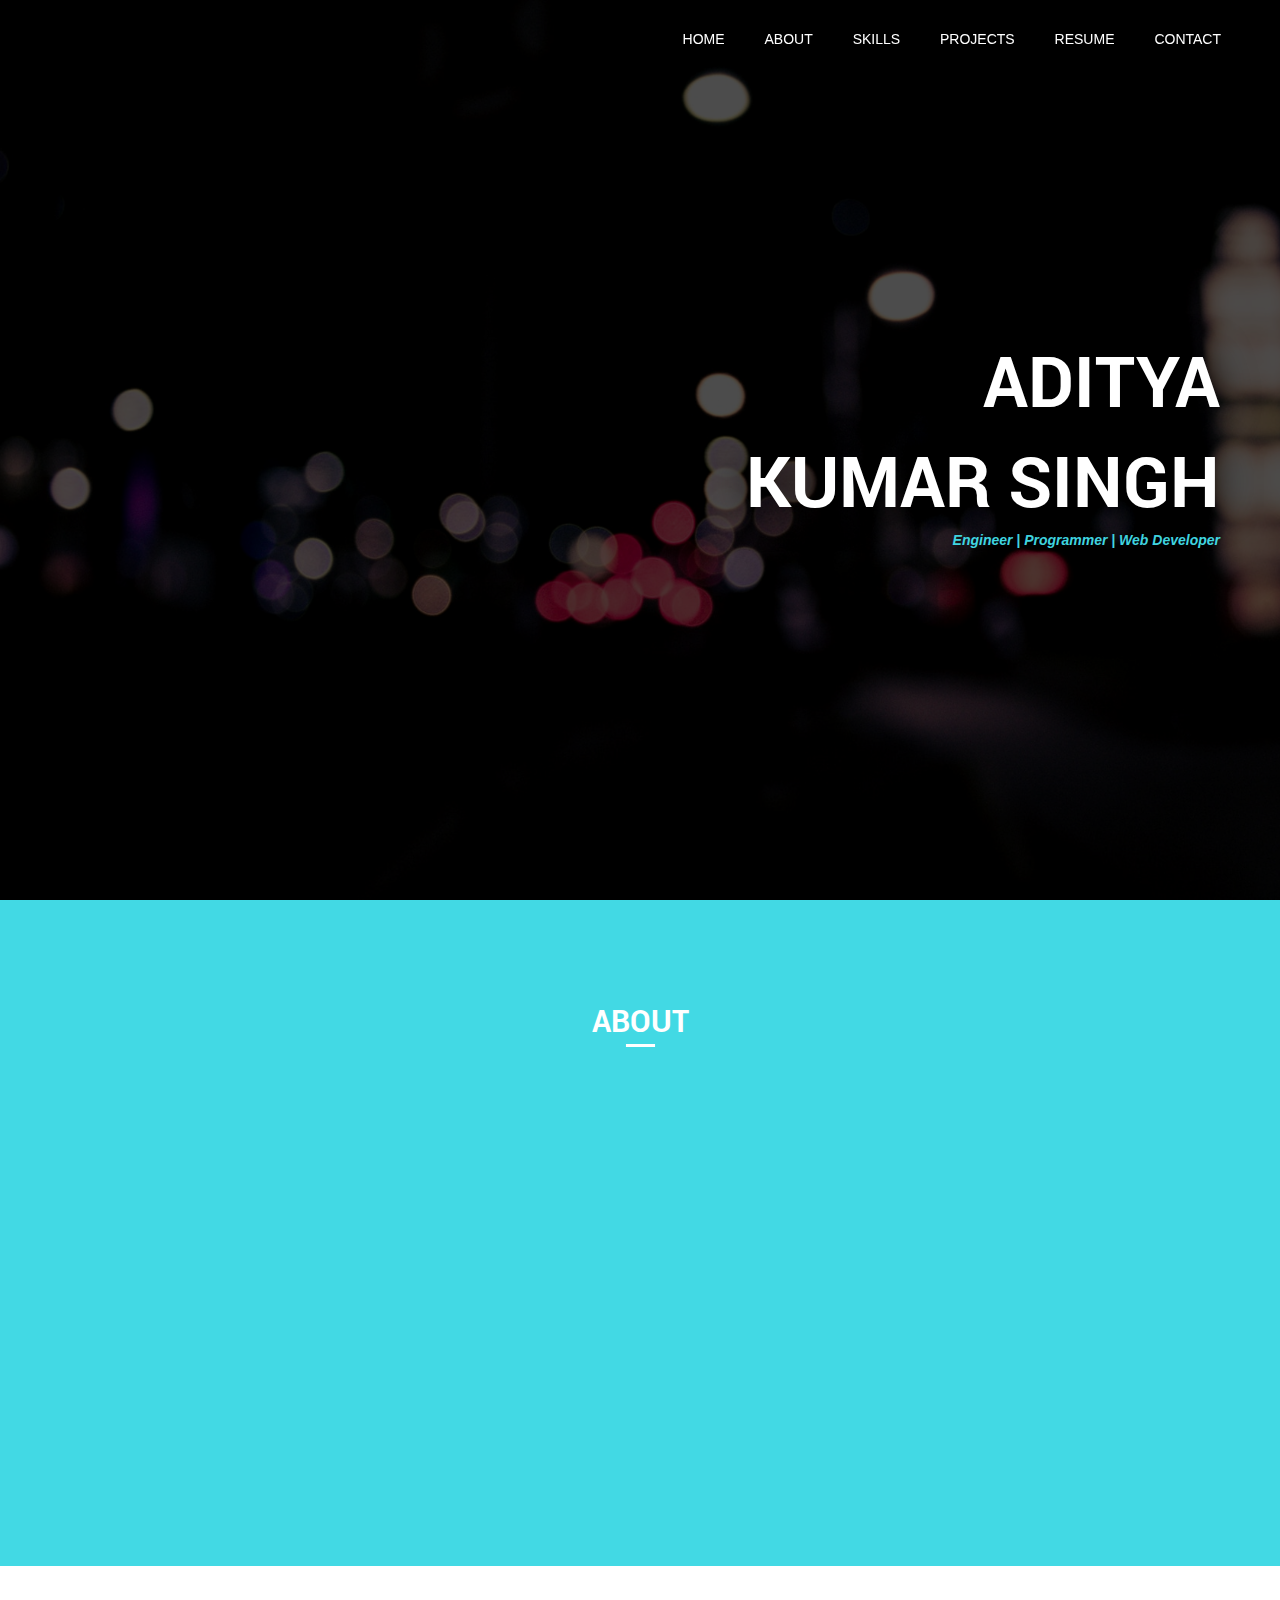
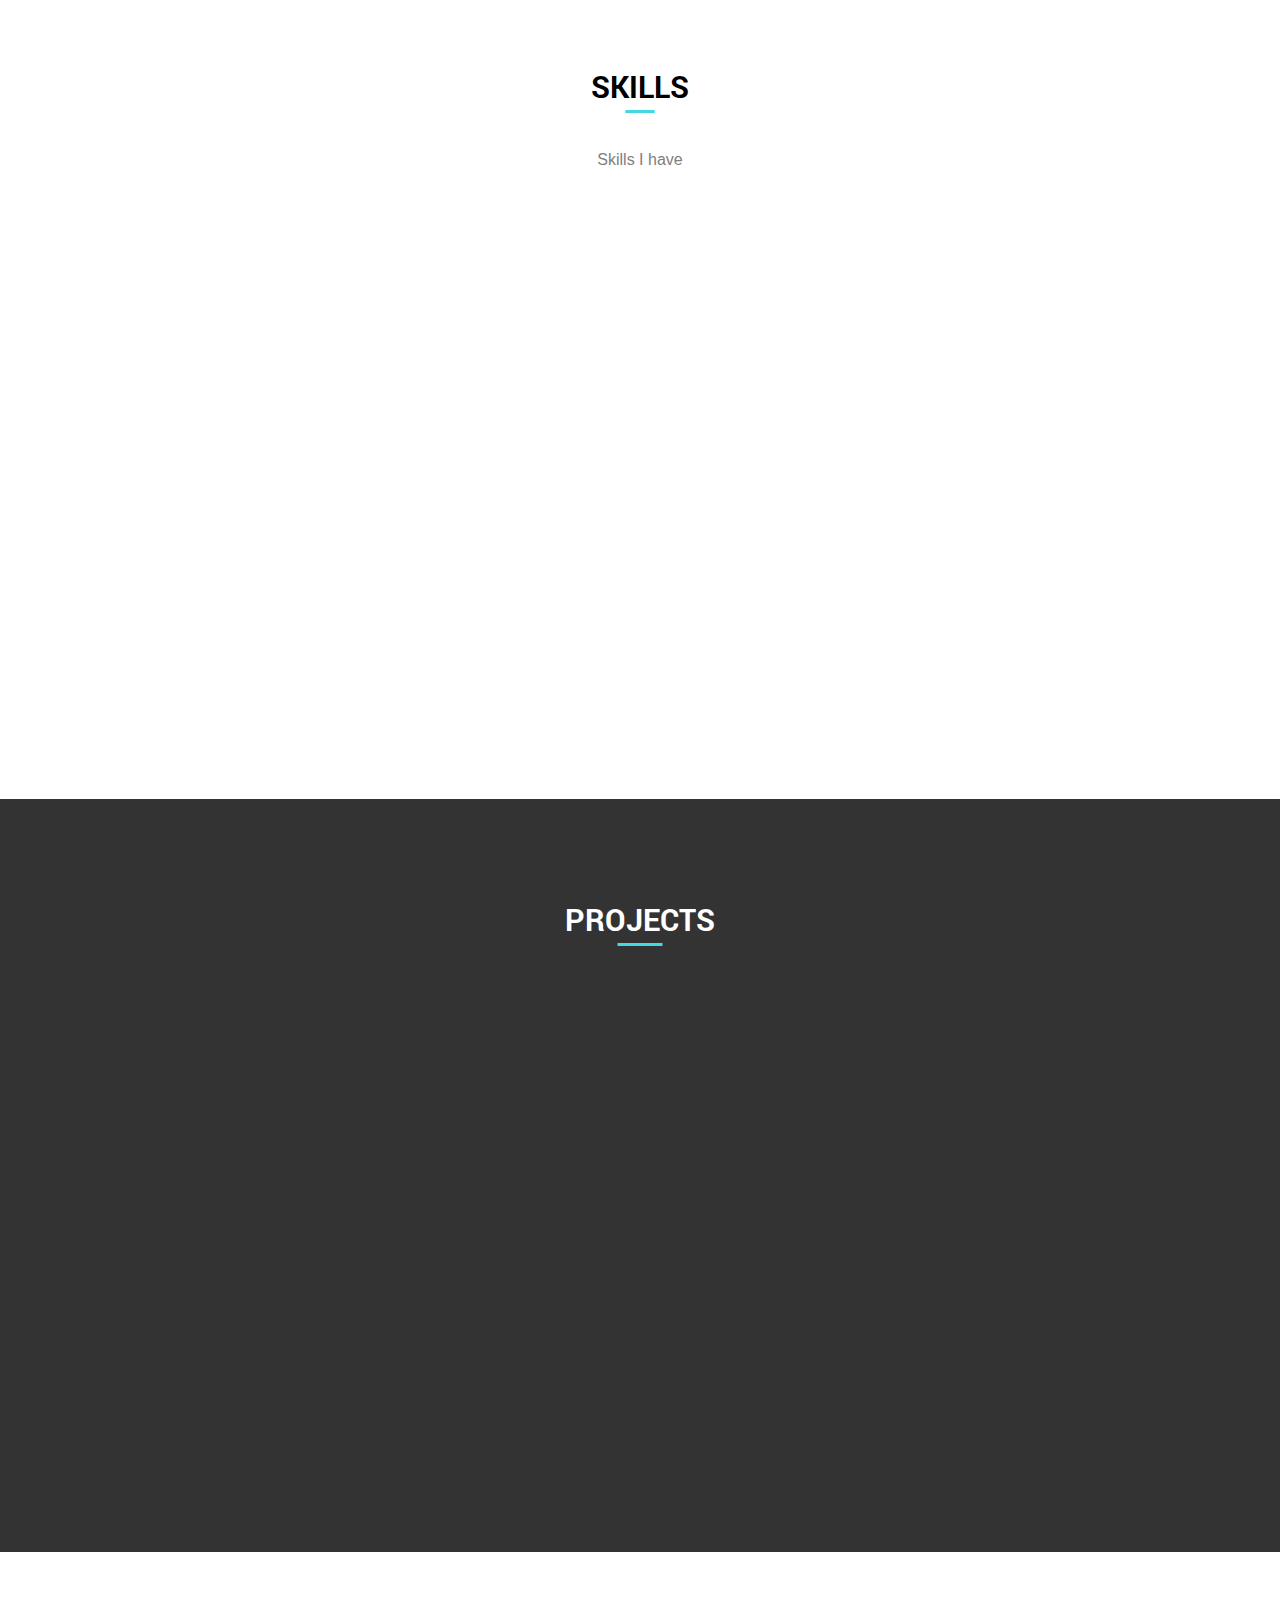
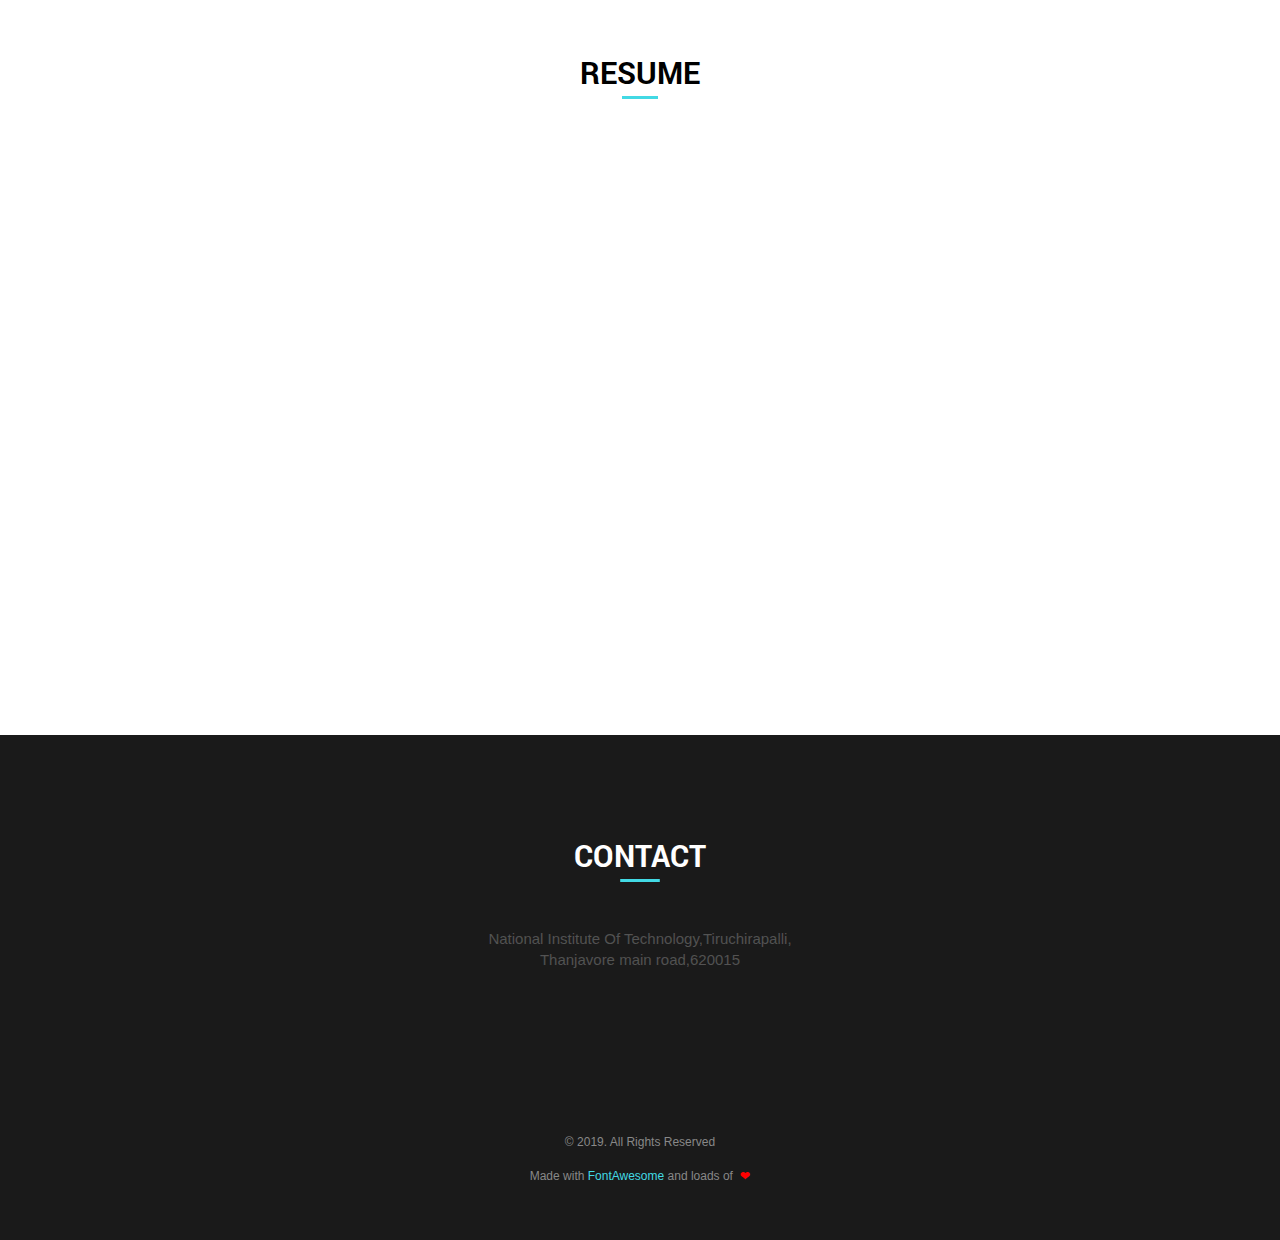
==== index.htm @ 8a70e279 "New rsume added, Year changed from 2nd to 3rd in about'" ====
<!DOCTYPE html>
<html>
<head>
    <meta charset="utf-8" />
    <meta http-equiv="X-UA-Compatible" content="IE=edge">
    <title>Aditya Kumar Singh</title>
    <link rel="icon" href="./resume.jpg">
    <meta name="viewport" content="width=device-width, initial-scale=1">
    <link rel="stylesheet" href="https://use.fontawesome.com/releases/v5.5.0/css/all.css" integrity="sha384-B4dIYHKNBt8Bc12p+WXckhzcICo0wtJAoU8YZTY5qE0Id1GSseTk6S+L3BlXeVIU" crossorigin="anonymous">
    <link rel="stylesheet" type="text/css" media="screen" href="main.css" />
    <link rel="stylesheet" href="https://maxcdn.bootstrapcdn.com/bootstrap/3.3.7/css/bootstrap.min.css">
    <script src="https://ajax.googleapis.com/ajax/libs/jquery/3.3.1/jquery.min.js"></script>
    <script src="https://maxcdn.bootstrapcdn.com/bootstrap/3.3.7/js/bootstrap.min.js"></script>
    <script src="main.js"></script>
</head>
<body data-spy="scroll" data-target=".navbar" data-offset="50" onload="wrap_loader();">
    <div class="pageloader" id="page_loader">
        <img src="./Preloader.gif" id="img_load">
        <svg width="100%" height="100%" xmlns="http://www.w3.org/2000/svg" xmlns:xlink="http://www.w3.org/1999/xlink">
            <circle cx="0" cy="0" r="1000" stroke="black" stroke-width="0" fill="white">
                   
            </circle>
        </svg>
    </div>
    <div class="main_container" id="main" style="visibility:none">
        <section class="sec_1 sec_com" id="home">
            <header class="header" id="header">
                <div class="header_cont">
                    <div class="header_part header_logo" id="main_logo" style="opacity:0;transition: all 0.5s ease">
                            <a href="./index.htm" style="color:#fff;text-decoration:none">Aditya Kumar Singh</a>
                    </div>
                    <div class="header_part header_menu_cont">
                      <nav class="navbar nav-bar-o">
                        <ul class="nav nav_bar">
                            <li><a href="#home" class="h_menu_list list_special">Home</a></li>
                            <li><a href="#about" class="h_menu_list">About</a></li>
                            <li><a href="#skills" class="h_menu_list">Skills</a></li>
                            <li><a href="#projects" class="h_menu_list">Projects</a></li>
                            <li><a href="#resume" class="h_menu_list">Resume</a></li>
                            <li><a href="#contact" class="h_menu_list">Contact</a></li>
                        </ul>
                      </nav>
                        <div class="h_menu_icon" id="menu_" onclick="show_sidebar();">
                            <div class="h_menu_bar"></div>
                            <div class="h_menu_bar"></div>
                            <div class="h_menu_bar"></div>
                        </div>
                    </div>
                    <div class="sidebar_cover" id="sdb_cvr" onclick="hide_side_bar();"></div>
                    <div class="sidebar" id="sidebar">
                            <div class="close_sidebar" onclick="hide_side_bar();">
                                <i class="fas fa-times"></i>
                            </div>
                            <div class="sidebar_cont">
                                    <div class="header_logo">Aditya Kumar Singh</div>
                                <nav class="navbar nav-bar-o">
                                    <ul class="nav nav_bar_side">
                                            <li><a href="#home" class="h_menu_list ">Home</a></li>
                                            <li><a href="#about" class="h_menu_list">About</a></li>
                                            <li><a href="#skills" class="h_menu_list">Skills</a></li>
                                            <li><a href="#projects" class="h_menu_list">Projects</a></li>
                                            <li><a href="#resume" class="h_menu_list">Resume</a></li>
                                            <li><a href="#contact" class="h_menu_list">Contact</a></li>
                                    </ul>
                                </nav>
                            </div>
                    </div>
                </div>
            </header>
            <div class="home_cont">
                <div class="intro_card_cont">
                    <div class="card_name">Aditya <br>Kumar Singh</div>
                    <div class="card_desc">Engineer  |  Programmer  |  Web Developer </div>
                </div>
            </div> 
        </section>

        <section class="sec_2 sec_com" id="about">
            <div class="sec_cover">
                <div class="sec_head">About</div>
                <div class="about_body" style="visibility: hidden;">
                    <p>
                        Currently in pre-final year of Electrical and Electronics Engineering department at <a target="_blank"class="spec_a" href="https://www.nitt.edu">National Institute of Technology, Tiruchirappalli</a>, Tamil Nadu, I'm a programmer with an interest in Web Development and Embedded Systems. I consider myself as a forever student who is eager to build his academic foundations and stay tuned with the latest technology. 
                    </p>
                    <p>I love solving coding problems,  attending competitions, working on projects that make life easier.  Apart from that, I love listening to music and watching movies. 
                    </p>
                    <p>I'm a core member of the Tronix division of <a class="spec_a" target="_blank" href="https://spider.nitt.edu">SPIDER R&D CLUB</a> of my college. I have worked with ATmega boards, Raspberry Pi, Beaglebone. And as far as web development is concerned I have worked on both frontend and backend web technologies, mostly with PHP. So yeah, that's it. 
                    </p>
                    <p>Check out my resume for more details...  
                    </p>
                </div>
            </div>
        </section>

        <section class="sec_3 sec_com" id="skills">
                <div class="sec_cover">
                    <div class="sec_head">Skills</div>
                    <div class="headdesc">Skills I have</div>
                    <div class="sk_img_cont">
                        <div class="row_">
                            <div class="column">
                                <img src="./html.png" title="HTML" style="width:100px;">
                            </div>
                            <div class="column">
                                <img src="./css.png" title="CSS" style="width:100px;">
                            </div>
                            <div class="column">
                                <img src="./javascript.jpg" title="JavaScript" style="width:100px;">
                            </div>
                            <div class="column">
                                <img src="./bootstrap.png" title="Bootstrap" style="width:180px;">
                            </div>
                            <div class="column">
                                    <img src="./php7.png" title="PHP" style="width:70px;">
                            </div>
                            <div class="column">
                                    <img src="./c++.jpg" title="C++" style="width:100px;">
                            </div>
                            <div class="column">
                                <img src="./jquery.png" title="J-Query" style="width:100px;">
                            </div>
                            <div class="column">
                                <img src="./mysql.png" title="My SQL" style="width:100px;">
                            </div>
                            <div class="column">
                                    <img src="./python.png" title="Python" style="width:200px;">
                            </div>
                            <div class="column">
                                    <img src="./embedded.png" title="Embedded C" style="width:100px;">
                            </div>
                            <div class="column">
                                <img src="./git.png" title="Embedded C" style="width:100px;">
                            </div>
                            <div class="column">
                                <img src="./latex.svg" title="LaTex" style="width:100px;">
                            </div>
                        </div>
                    </div>
                </div>
        </section>

        <section class="sec_4 sec_com" id="projects">
            <div class="pr_cover">
                <div class="sec_cover">
                    <div class="sec_head">Projects</div>
                    <br><br><br>
                    <div class="project_title_cont" style="visibility: hidden">
                        <div class="row_">
                            <div class="col">
                                <div class="project_wrapper">
                                    <div class="container_">
                                        <img src="./AntBOT.jpg" alt="Image not available" class="image">
                                        <div class="overlay">
                                            <div class="text">
                                                AntBOT<br>
                                                <a href="./projects.htm#AntBOT"><div class="proj_but">View More</div></a>
                                            </div>
                                        </div>
                                    </div>
                                </div>
                            </div>
                            <div class="col">
                                <div class="project_wrapper">
                                    <div class="container_">
                                        <img src="./Portable_Braille.jpg" alt="Image not available" class="image">
                                        <div class="overlay">
                                            <div class="text">
                                                Portable Braille
                                                <br>
                                                <a href="./projects.htm#PortableBraille"><div class="proj_but">View More</div></a>
                                            </div>
                                        </div>
                                    </div>
                                </div>
                            </div>
                            <div class="col">
                                <div class="project_wrapper">
                                    <div class="container_">
                                        <img src="./GestureControlledRemoteController.png" alt="Image not available" class="image">
                                        <div class="overlay">
                                            <div class="text">
                                                Gesture Controlled <br>Remote Controller
                                                <br>
                                                <a href="./projects.htm#GestureControlled"><div class="proj_but">View More</div></a>
                                            </div>
                                        </div>
                                    </div>
                                </div>
                            </div>
                            <div class="col">
                                <div class="project_wrapper">
                                    <div class="container_">
                                        <img src="./multi_proj.jpg" alt="Image not available" class="image">
                                        <div class="overlay">
                                            <div class="text">
                                                More Projects<br>
                                                <a href="./projects.htm"><div class="proj_but">View All</div></a>
                                            </div>
                                        </div>
                                    </div>
                                </div>
                            </div>
                        </div>
                    </div>
                </div>
            </div>
        </section>

        <section class="sec_5 sec_com" id="resume">
                <div class="sec_cover">
                    <div class="sec_head" id="resume_head">Resume</div>
                </div>
                <div class="rs_cont">
                    <div class="row_">
                        <div class="column_1">
                            <img src="./resume.jpg" style="width:400px;" id="resume_image">
                        </div>
                        <div class="column_1" >
                            <br>
                            <br><br><center>
                                <div class="download_res_cont" id="resume_content">
                                        “Choose a job you love, and you will never have to work a day in your life.”
                                        <br>
                                        <span style="float:right">-Confucius</span>
                                    <br><br><br>
                                    <a href="./Aditya_Kumar_Singh_Resume.pdf" download><button class="btn_">Download</button></a>
                                </div></center>
                        </div>
                    </div>
                </div>
        </section>

        <section class="sec_6 sec_com" id="contact">
                <div class="sec_cover">
                    <div class="sec_head">Contact</div>
                </div>
                <div class="contact_cover">
                    <div class="contact_desc">National Institute Of Technology,Tiruchirapalli,
                        <br>Thanjavore main road,620015
                    </div>
                    <br><br>
                    <div class="footer_social">
                        <a id="social_1" target="_blank" href="https://www.facebook.com/adityasingh300799" title="Facebook"><i class="fab fa-facebook-f"></i></a>
                        <a id="social_2" target="_blank" href="mailto:adityasingh3007gmail.com" title="Mail"><i class="fas fa-envelope"></i></a>
                        <a id="social_3" target="_blank" href="https://github.com/adityasingh3007" title="Github"><i class="fab fa-github"></i></a>
                        <a id="social_4" target="_blank" href="https://www.linkedin.com/in/aditya-kumar-singh-645996152" title="LinkedIn"><i class="fab fa-linkedin-in"></i></a>
                    </div>
                    <br>
                    <div class="contact_desc copyright">
                        &copy; 2019. All Rights Reserved
                    <br><br>
                        Made with <a class="footer-link" target="_blank" href="http://fontawesome.io">FontAwesome</a> and loads of <label style="color:red;margin-left:4px;">❤</label>
                    </div>
                </div>
                
        </section>
    </div>
    <a href="#home">
        <div class="btp" id="btp" title="Back to top">
            <i class="fas fa-angle-double-up"></i>
        </div>
    </a>
</body>
</html>
---- main.css ----
* {
    box-sizing: border-box;
}

html,body {
    margin:0;
    padding:0;
    height:100%;
    width:100%;
    font-family: 'os';
    position: relative;
    min-width: 320px !important;
}

a {
    color:#fff;
    text-decoration: none;
}

@font-face {
    font-family:os;
    src: url("./OpenSans.ttf");
}
@font-face {
    font-family:pop;
    src: url("./PoppinsBold.ttf");
}
@font-face {
    font-family:popm;
    src: url("./PoppinsMedium.ttf");
}
@font-face {
    font-family:rb;
    src: url("./Roboto.ttf");
}


.main_container {
    height:100%;
    transition: all 0.5s;
}

.sec_com {
    width:100%;
    background:#fff;
    position: relative;
    padding-bottom:100px;
}

.sec_1 {
    height:100%;
    background:url('./bg.jpeg');
    background-attachment: fixed;
    background-size: cover;
    background-position: center;
}

.header {
    width: 100%;
    position: fixed;
    top:0px;
    left: 0;
    background:transparent;
    color:#fff;
    padding:20px;
    overflow:hidden;
    transition: all 0.4s ease;
    z-index: 100;
}
.header_cont {
    margin: auto;
    max-width: 1200px;
    user-select: none;
}

.header_part {
    display: inline;
}

.header_logo {
    font-family: 'rb';
    font-size:30px;
    text-transform: uppercase;
    font-weight: bold;
}

.header_menu_cont {
    float:right;
}

.nav_bar {
    margin: 0;
    margin-top:8px;
    list-style: none;
}

.nav-bar-o {margin-bottom: 0 !important;
            min-height: auto !important;
}
.nav_bar li {display: inline !important;}

.nav_bar li a {display:inline !important;
    padding:0px !important;
}

li.active>a.h_menu_list::before {
    transform: scale3d(1,1,1);
    opacity:1;
}

.nav_bar li a:hover {background:transparent !important;}

.list_special::before {
    display: none !important;
}

.h_menu_list {
    user-select:none !important;
    color: #fff !important;
    cursor: pointer;
    position: relative;
    font-size:14px;
    text-transform: uppercase;
    margin:0px 18px;
}

.h_menu_list::before {
    content: '';
    background: #fff;
    width:100%;
    height: 3px;
    position: absolute;
    bottom:-5px;
    transform: scale3d(0.1,1,0.1);
    opacity:0;
    transition: all 0.5s ease;
}

.h_menu_list:hover::before {
    transform: scale3d(1,1,1);
    opacity:1;
}

.h_menu_icon {
    display: none;
    cursor: pointer;
    position: relative;
    margin-top:-7px;
}

.h_menu_icon:hover .h_menu_bar  {
    background: #42d9e4;
}

.h_menu_bar {
    display: block;
    width:25px;
    height:3px;
    margin-top:5px;
    background: #fff;
    transition:all 0.5s ease;
}

.home_cont {
    color: #fff;
    height: 100vh;
    width: 100%;
    position: relative;
    background: rgba(0,0,0,0.7);
}

.intro_card_cont {
    right:200px;
    position: absolute;
    padding:10px;
    top:50vh;
    margin-top: -130px;
    user-select: none;
}

.card_name {
    color:#fff;
    text-shadow: 0px 0px 40px #000;
    font-family: 'rb';
    text-transform: uppercase;
    font-size:70px;
    text-align:right;
}

.card_desc{
    float: right;
    font-style: italic;
    font-weight: bold;
    color:#42d9e4;
}
.sec_cover {
    max-width:1200px;
    margin: auto;
    text-align: center;
}
.sec_head {
    font-family: 'rb';
    font-size: 30px;
    font-weight: bold;
    text-transform: uppercase;
    position: relative;
    display: inline;
    user-select: none;
}
.sec_head::before {
    content: '';
    width:25px;
    height: 3px;
    bottom:-7px;
    width:100%;
    background: #42d9e4;
    position: absolute;
    transform: scale3d(0.3,1,0.3);
}

.sec_2 {
    background: #42d9e4;
    padding-top:100px;
    height:auto;
    color:#fff;
}

.sec_2 .sec_head::before {
    background: #fff;
}


.sec_3,.sec_4,.sec_5,.sec_6 {
    padding-top:100px;
}

.sec_3,.sec_5 {
    color:#000;
}

.sec_4,.sec_6 {
    color:#fff;
}

.sec_4 {
    padding-top: 0;
    background: url('./projects.jpg');
    background-size: cover;
    width:100%;
    background-attachment: fixed;
    background-position: center;
    padding-bottom: 0px;
    height:auto;
}

.pr_cover {
    padding-top: 100px;
    background:rgba(0,0,0,0.8);
    width:100%;
    height:100%;
    padding-bottom: 100px;
}

.sec_5 {
    padding-bottom:100px;
}

.sec_6 {
    background: #1a1a1a;
    padding-bottom:50px;
}

.headdesc {
    color:grey;
    font-size:16px;
    margin-top:40px;
}

.sk_img_cont {
    width:100%;
    margin-top:-50px;
}

.row_ {
    display: flex;
    flex-wrap: wrap;
    padding: 0 4px;
}

.column {
    flex: 20%;
    max-width: 20%;
    margin-top:100px;
    transition: all 0.5s ease;
}

.column:hover {
    opacity: 0.7;
}

.column img {
    margin-top: 8px;
    vertical-align: middle;
}

.coming {
    max-width: 1200px;
    margin-left: auto;
    margin-right:auto;
    text-align: center;
    color:#fff;
    margin-top:100px;
}
.column_1 {
    flex: 50%;
    max-width: 50%;
    text-align: center;
    overflow:hidden;
}

.download_res_cont {
    margin-top:80px;
    vertical-align: middle;
    max-width:400px;
    font-size:18px;
    color:#979797;
}

.btn_ {
    outline: none;
    text-align: center;
    font-size: 15px;
    padding: 2rem 10rem;
    line-height: 1;
    text-transform: uppercase;
    font-weight: bold;
    font-family: 'os';
    z-index: 1;
    border: 2px solid transparent;
    background: #42d9e4;
    color: #fff;
    transition: all 0.5s ease;
}

.btn_:hover {
    background: #fff;
    color: #42d9e4;
    border-color: #42d9e4;
}

.rs_cont {
    max-width: 1200px;
    margin-left: auto;
    margin-right: auto;
    margin-top:40px;
    padding:10px;
}

.contact_cover {
    max-width: 1000px;
    margin-left:auto;
    margin-right:auto;
}
.contact_desc {
    font-size:15px;
    margin-top: 50px;
    text-align: center;
    color: rgba(255,255,255,0.25);
}

.footer_social {
    text-align: center;
}

.footer_social a {
    width: 48px;
    height: 48px;
    line-height: 44px;
    color: #fff;
    font-size: 20px;
    display: inline-block;
    border: 2px solid rgba(255,255,255,0.25);
    border-radius: 50%;
    margin: 0 3px;
}
.footer_social a:hover {
    color:#42d9e4;
}
.copyright {
    color: #888;
    font-size: 12px;
}

.btp {
    cursor:pointer;
    color:#fff;
    background:#000;
    height:40px;
    width:40px;
    border-radius: 50%;
    position: fixed;
    z-index:100;
    right:20px;
    bottom:20px;
    transition: all 0.5s ease;
    opacity:0;
    z-index: 100;
}

.btp:hover {
    animation: grow 0.3s ease;
}

.sidebar_cover {
    top:0;
    left:0;
    position: fixed;
    display: none;
    width: 100%;
    height:100%;
    background: rgba(0,0,0,0.7);
    z-index:100;
}

.sidebar {
    overflow-y: scroll;
    overflow-x: hidden;
    background: #fff;
    position: fixed;
    top:0;
    width:0px;
    height:100%;
    right:0;
    z-index: 110;
    transition: all 0.4s ease;
    color:#000 !important;
}

.sidebar_cont ul {
    margin-top:20px;
}

.sidebar_cont ul li {
    margin-top:40px;
    margin-bottom:40px;
    display: table;
    color: #000 !important;
}

.sidebar_cont .h_menu_list {
    display: table;
    color:#000 !important;
}

.sidebar_cont .h_menu_list::before {
    background:#42d9e4 !important;
}

.sidebar_cont ul li.active>a.h_menu_list{
    color:#42d9e4 !important;
}

.sidebar_cont .nav_bar_side li a:hover {background:transparent !important;}

.sidebar_cont .nav_bar_side li a {
    padding:0px !important;
}

.close_sidebar {
    display: table;
    font-size:35px;
    margin-left:15px;
    margin-top:4px;
    transition: all 0.5s;
    cursor: pointer;
}

.close_sidebar:hover {
    transform: rotate(360deg);
    color:#42d9e4;
}

.sidebar_cont {
    margin-left:15px;
    width:100%;
    margin-top:40px;
}

.fa-angle-double-up::before {
    position: absolute;
    font-size: 20px;
    left:50% !important;
    top:50%  !important;
    margin-top:-10px;
    margin-left:-6px;
}

.pageloader {
    position: fixed;
    top:0;
    left:0;
    height: 100%;
    width:100%;
    z-index:1000;
}
.pageloader img {
    position: absolute;
    top:50%;
    left:50%;
    margin-left:-160px;
    margin-top:-120px;
    z-index:1100;
}

svg {
    position: absolute;
    top:0;
    left:0;
    pointer-events: none;
    z-index:1050px;
}

svg path {
    fill:#fff;
}

.sec_3 img, #resume_image, #resume_content, 
 #social_1, #social_2, #social_3, #social_4 {
    visibility:hidden;
}

#resume_content{
    position: relative;
}

.footer-link {
 text-decoration: none !important;
 color: #42d9e4 !important;
}

.about_body {
    padding-top:60px;
    max-width:800px;
    margin-left:auto;
    margin-right:auto;
    font-size:17px;
    user-select: none;
}

p {
    padding:10px;
}
.spec_a {
    color:#fff !important;
    text-decoration: none;
    font-weight: bold;
    font-style: italic;
}

.project_title_cont {
    margin-top:10px;
}
.col {
    flex: 33%;
    max-width: 33%;
    margin-top:30px;
    transition: all 0.5s ease;
    margin-left: auto;
    margin-right: auto;
}

.project_wrapper {
    background: #fff;
    margin:0px 20px;
    color:#000;
    overflow:hidden;
    box-shadow: 0px 0px 4px 3px rgba(207, 205, 205, 0.72);
    cursor:pointer;
}

.container_ {
    position: relative;
    max-width: 100%;
}

.image {
    display: block;
    width: 100%;
    height: 200px;
}

.overlay {
    position: absolute; 
    bottom: 0;
    left: 0;
    right: 0;
    background: rgba(0, 0, 0, 0.9); /* Black see-through */
    color: #f1f1f1; 
    width: 0%;
    height: 100%;
    transition: .5s ease;
    color: white;
    font-size: 20px;
    padding: 0px;
    text-align: center;
    overflow:hidden;
}


.container_:hover .overlay {
    width:100%;
    padding: 20px;
}

.text {
    position: absolute;
    top: 50%;
    left: 50%;
    -webkit-transform: translate(-50%, -50%);
    -ms-transform: translate(-50%, -50%);
    transform: translate(-50%, -50%);
    white-space: nowrap;
    font-family: 'Franklin Gothic Medium', 'Arial Narrow', Arial, sans-serif;
}

.proj_but {
    display: inline;
    position: relative;
    text-align: center;
    border:2px solid #42d9e4;
    color: #fff;
    padding:6px 20px;
    border-radius: 20px;
    font-size:14px;
    top:15px;
    transition: all 0.5s;
    font-family: 'Segoe UI', Tahoma, Geneva, Verdana, sans-serif;
    font-weight: bold;
    text-decoration: none !important;
}

a {
    text-decoration: none !important;
}

.proj_but:hover {
    background: #42d9e4;
    color: #000;
    text-decoration: none !important;
}

@keyframes show_left {
    from {
        margin-left:-500px;
        opacity:0;
     }
     to {
         margin-left:0px;
         opacity:1;
     }
}

@keyframes show_right {
    from {
        margin-right:-500px;
        opacity:0;
     }
     to {
         margin-right:0px;
         opacity:1;
     }
}

@keyframes scale_up {
    from {
        transform: scale3d(0,0,0);
        opacity:0;
     }
     to {
        transform: scale3d(1,1,1);
         opacity:1;
     }
}

@keyframes grow_from_bottom {
    from {
       margin-top:100px;
       opacity:0;
    }
    to {
        margin-top:8px;
        opacity:1;
    }
}

@keyframes grow {
    from {
        box-shadow:0px 0px 0px 0px rgba(0,0,0,0.7);
    }
    to {
        box-shadow:0px 0px 15px 10px rgba(0,0,0,0.7);
    }
}

@media(max-width:1300px) {
    .intro_card_cont {
        right:50px;
    }
}

@media(max-width:1100px) {
    .column {
        flex: 25%;
        max-width: 25%;
    }
}

@media(max-width:950px) {
    .nav_bar {
        display: none;
    }
    .h_menu_icon {
        margin-top:-4px;
        display: block;
    }
    .header_logo {
        font-size:20px;
    }
    .card_name {
        font-size:60px;
    }
    .intro_card_cont {
        margin-top: -105px;
    }
}

@media(max-width:870px) {
    .column_1 {
        flex:100%;
        max-width:100%;
    }
    .column_1 img{
        width:300px !important;
    }
    .download_res_cont {
        margin-top:-20px;
    }
    .col {
        flex: 50%;
        max-width: 50%;
    }
}

@media(max-width:730px) {
    .column {
        flex: 33.3%;
        max-width: 33.3%;
    }
}

@media(max-width:650px) {
    .card_name {
        font-size:50px;
    }
    .intro_card_cont {
        margin-top: -91px;
    }
}

@media(max-width:615px) {
    .column {
        flex: 50%;
        max-width: 50%;
    }
    .col {
        flex: 70%;
        max-width: 70%;
    }
}

@media(max-width:530px) {
    .card_name {
        font-size:40px;
    }
    .intro_card_cont {
        margin-top: -77px;
    }
}

@media(max-width:510px){
    .col {
        flex: 95%;
        max-width: 95%;
    }
}

@media(max-width:420px) {
    .column {
        flex: 100%;
        max-width: 100%;
    }
}

@media(max-width:360px) {
    .card_name {
        font-size:30px;
    }
    .card_desc {
        margin-right: -20px;
        font-size: 12px;
    }
    .intro_card_cont {
        margin-top: -60.5px;
    }
}
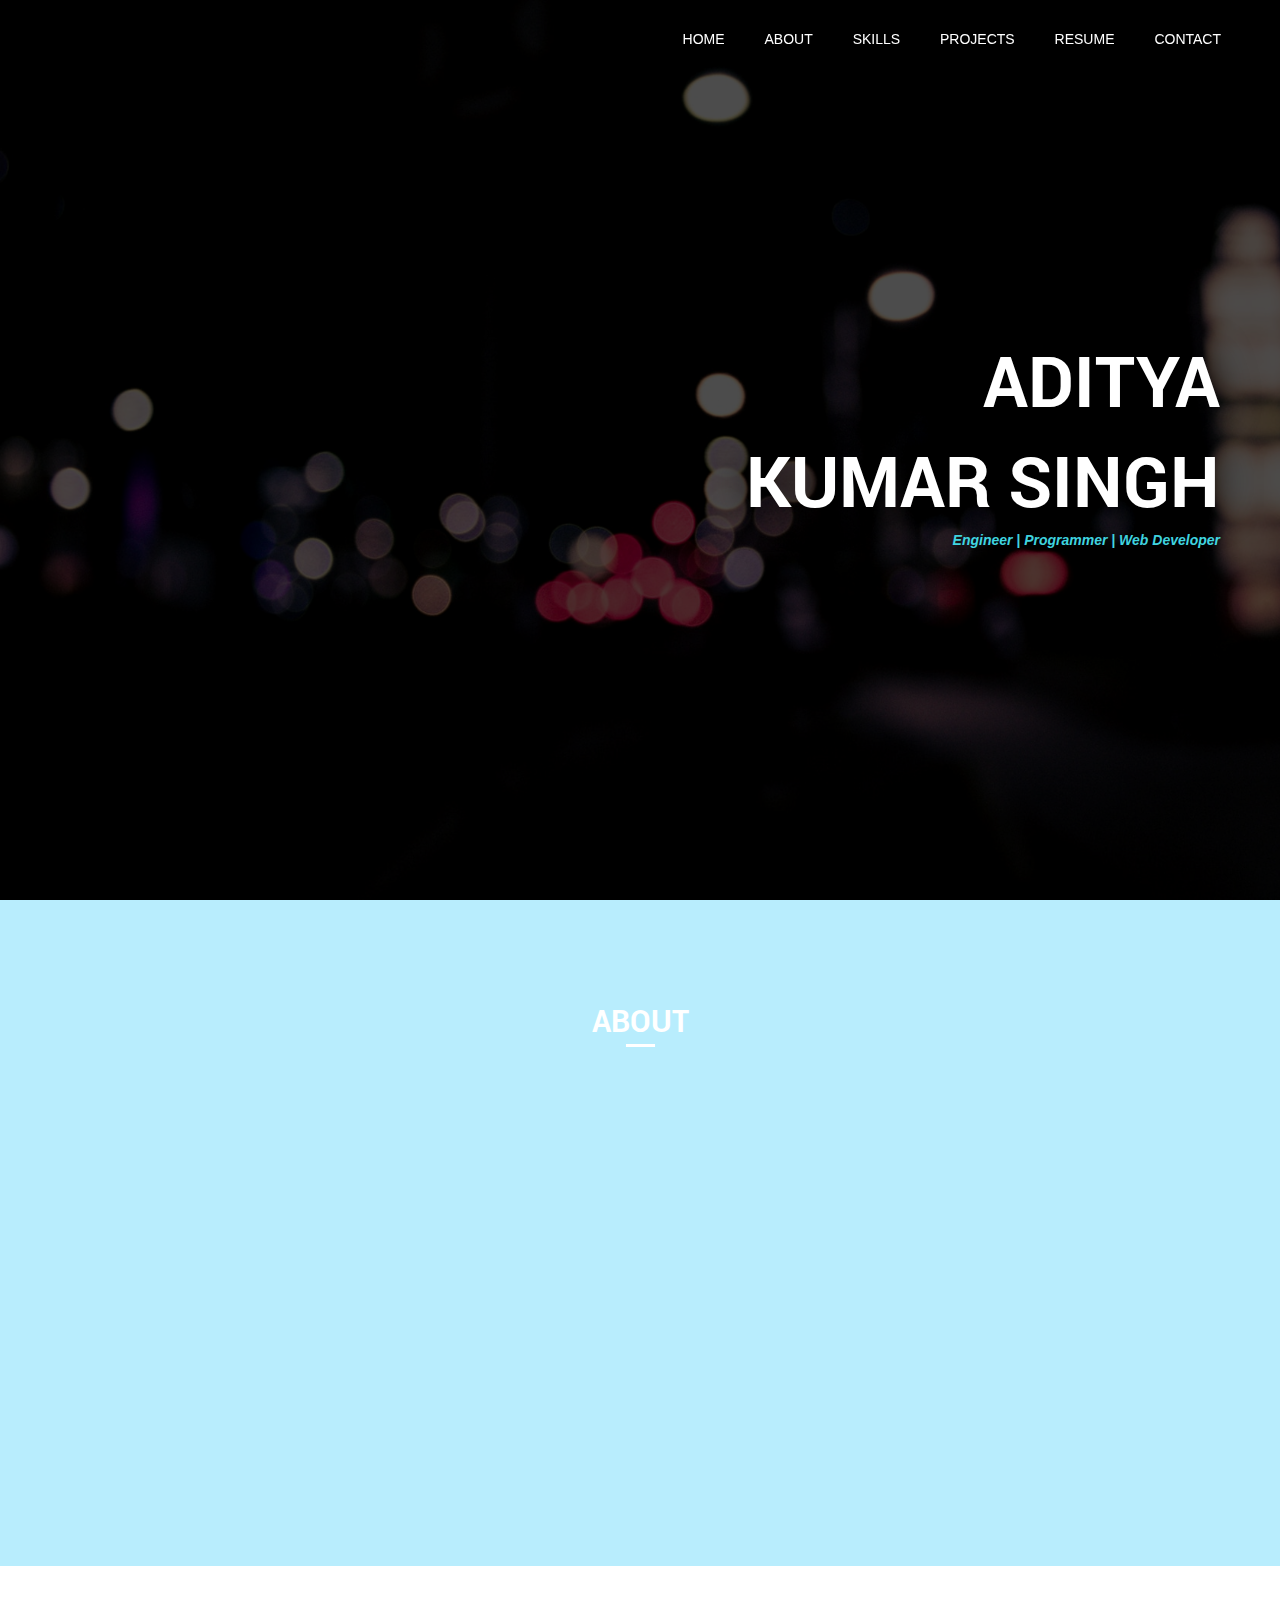
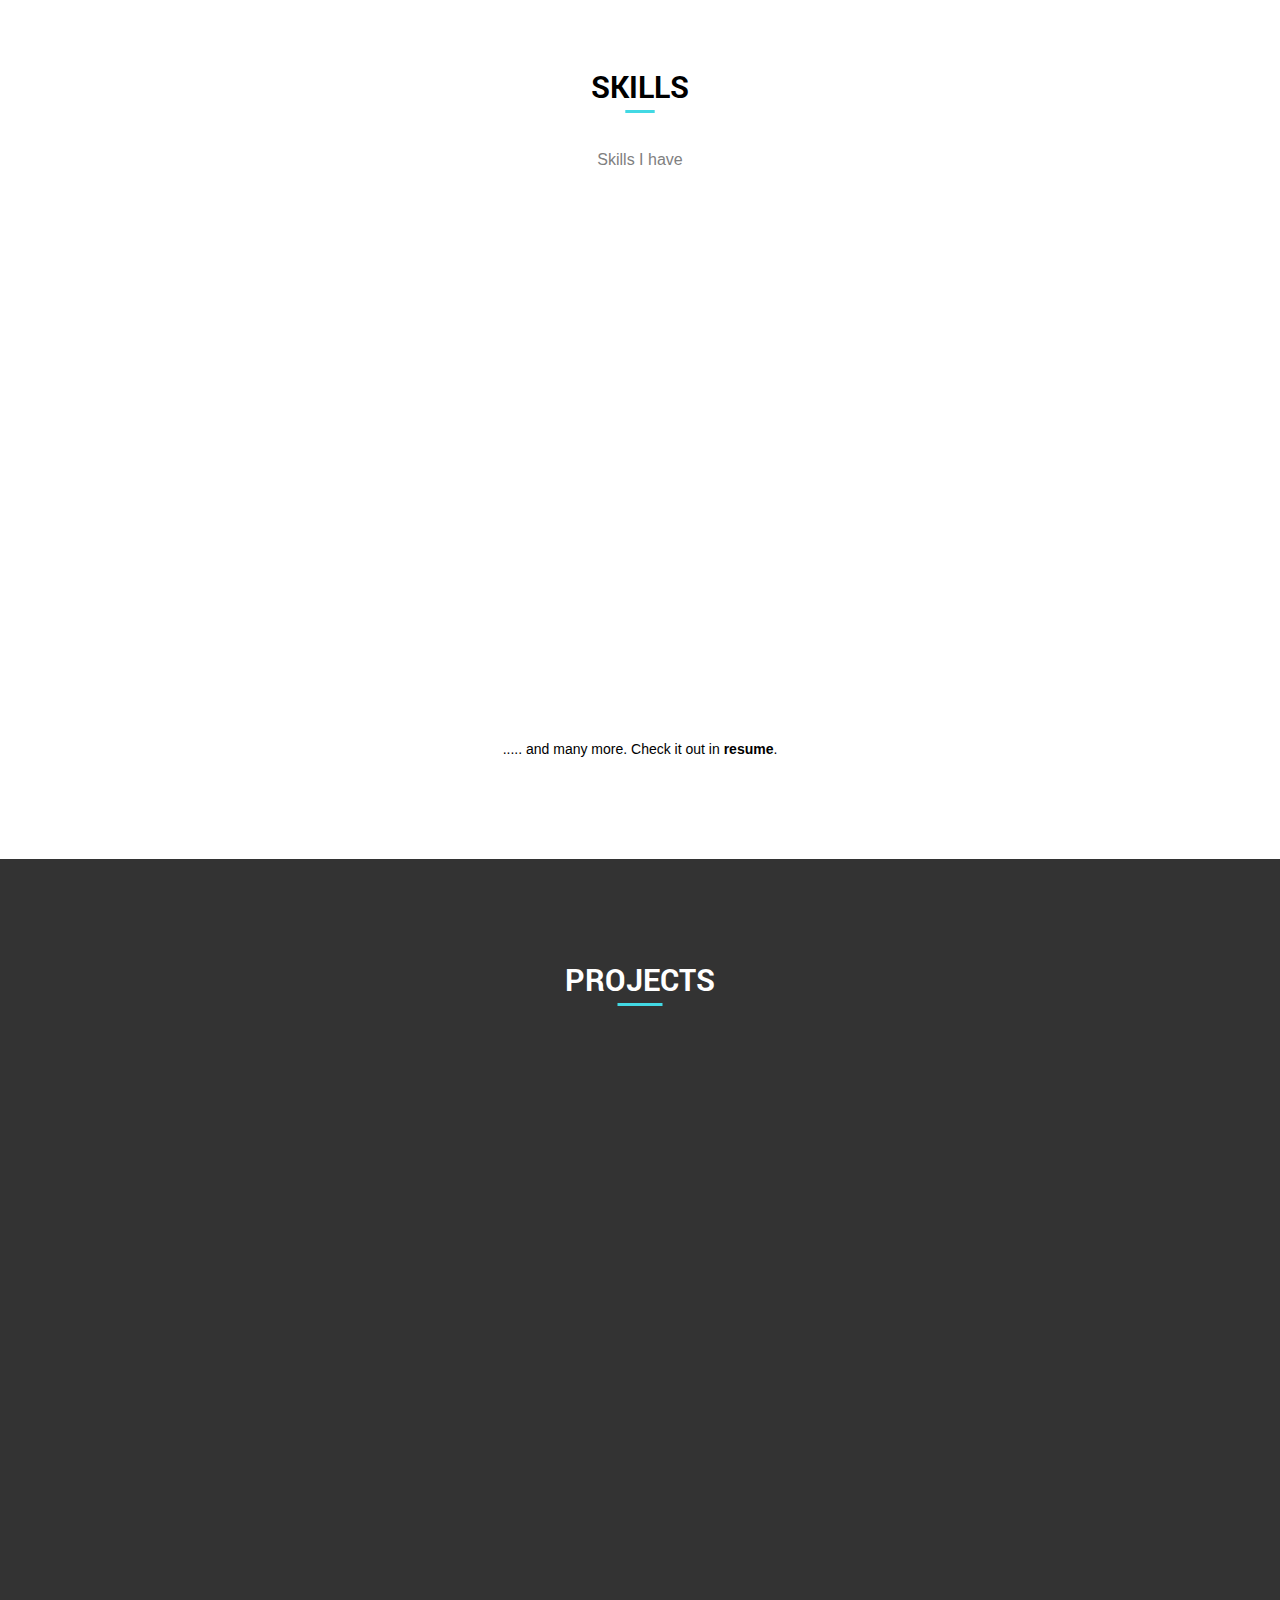
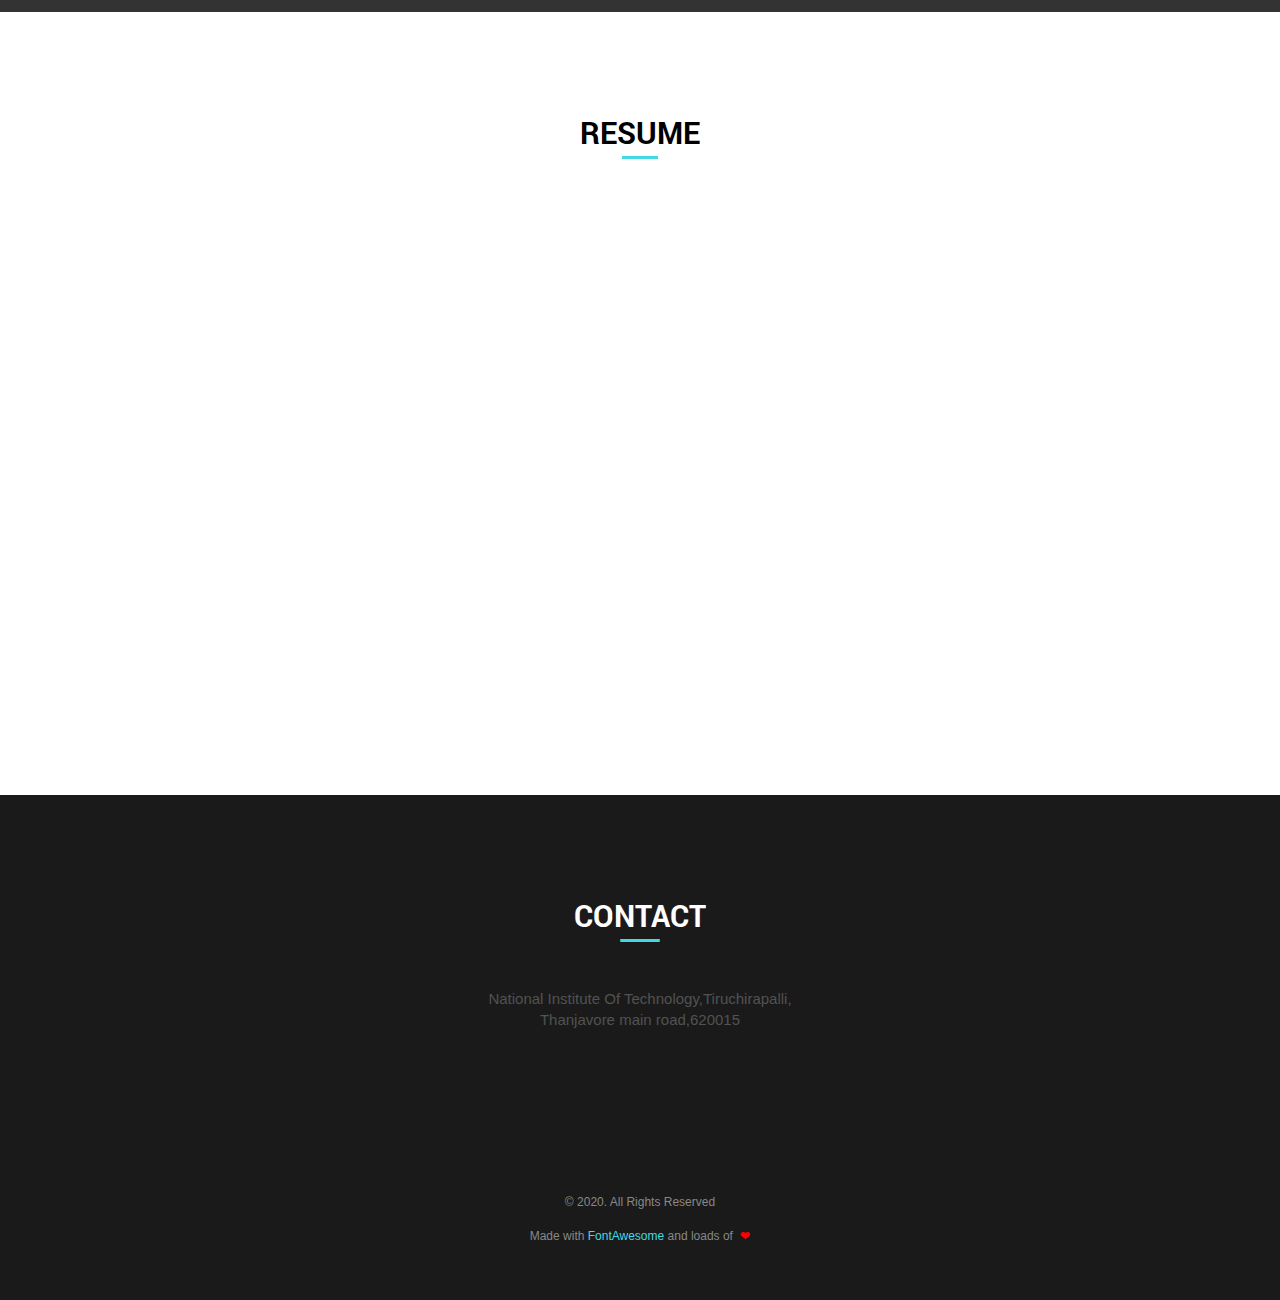
==== commit f79793f6: "Copyright year chaged. Close added to overlay in projects pages. Minnor styling changes added" ====
--- a/index.htm
+++ b/index.htm
@@ -76,6 +76,7 @@
         </section>
 
         <section class="sec_2 sec_com" id="about">
+            <div class="pr_cover" style="background: rgba(0, 191, 249, 0.28);">
             <div class="sec_cover">
                 <div class="sec_head">About</div>
                 <div class="about_body" style="visibility: hidden;">
@@ -89,7 +90,7 @@
                     <p>Check out my resume for more details...  
                     </p>
                 </div>
-            </div>
+            </div></div>
         </section>
 
         <section class="sec_3 sec_com" id="skills">
@@ -99,6 +100,12 @@
                     <div class="sk_img_cont">
                         <div class="row_">
                             <div class="column">
+                                <img src="./c++.jpg" title="C++" style="width:100px;">
+                            </div>
+                            <div class="column">
+                                <img src="./python.png" title="Python" style="width:200px;">
+                            </div>
+                            <div class="column">
                                 <img src="./html.png" title="HTML" style="width:100px;">
                             </div>
                             <div class="column">
@@ -114,18 +121,12 @@
                                     <img src="./php7.png" title="PHP" style="width:70px;">
                             </div>
                             <div class="column">
-                                    <img src="./c++.jpg" title="C++" style="width:100px;">
-                            </div>
-                            <div class="column">
                                 <img src="./jquery.png" title="J-Query" style="width:100px;">
                             </div>
                             <div class="column">
                                 <img src="./mysql.png" title="My SQL" style="width:100px;">
                             </div>
                             <div class="column">
-                                    <img src="./python.png" title="Python" style="width:200px;">
-                            </div>
-                            <div class="column">
                                     <img src="./embedded.png" title="Embedded C" style="width:100px;">
                             </div>
                             <div class="column">
@@ -136,6 +137,7 @@
                             </div>
                         </div>
                     </div>
+                    <div class="skills_add">..... and many more. Check it out in <b>resume</b>.</div>
                 </div>
         </section>
 
@@ -146,6 +148,19 @@
                     <br><br><br>
                     <div class="project_title_cont" style="visibility: hidden">
                         <div class="row_">
+                            <div class="col">
+                                <div class="project_wrapper">
+                                    <div class="container_">
+                                        <img src="./FishBOT.jpg" alt="Image not available" class="image">
+                                        <div class="overlay">
+                                            <div class="text">
+                                                Bio-Inspired Sub-Carangiform FishBOT<br>
+                                                <a href="./projects.htm#FishBOT"><div class="proj_but">View More</div></a>
+                                            </div>
+                                        </div>
+                                    </div>
+                                </div>
+                            </div>
                             <div class="col">
                                 <div class="project_wrapper">
                                     <div class="container_">
@@ -247,7 +262,7 @@
                     </div>
                     <br>
                     <div class="contact_desc copyright">
-                        &copy; 2019. All Rights Reserved
+                        &copy; 2020. All Rights Reserved
                     <br><br>
                         Made with <a class="footer-link" target="_blank" href="http://fontawesome.io">FontAwesome</a> and loads of <label style="color:red;margin-left:4px;">❤</label>
                     </div>
--- a/main.css
+++ b/main.css
@@ -245,6 +245,17 @@
 .sec_4 {
     padding-top: 0;
     background: url('./projects.jpg');
+    background-size: cover;
+    width:100%;
+    background-attachment: fixed;
+    background-position: center;
+    padding-bottom: 0px;
+    height:auto;
+}
+
+.sec_2 {
+    padding-top: 0;
+    background: url('./Aboutbanner.jpg');
     background-size: cover;
     width:100%;
     background-attachment: fixed;
@@ -639,6 +650,11 @@
     text-decoration: none !important;
 }
 
+.skills_add {
+    display:block;
+    margin-top: 40px;
+}
+
 a {
     text-decoration: none !important;
 }
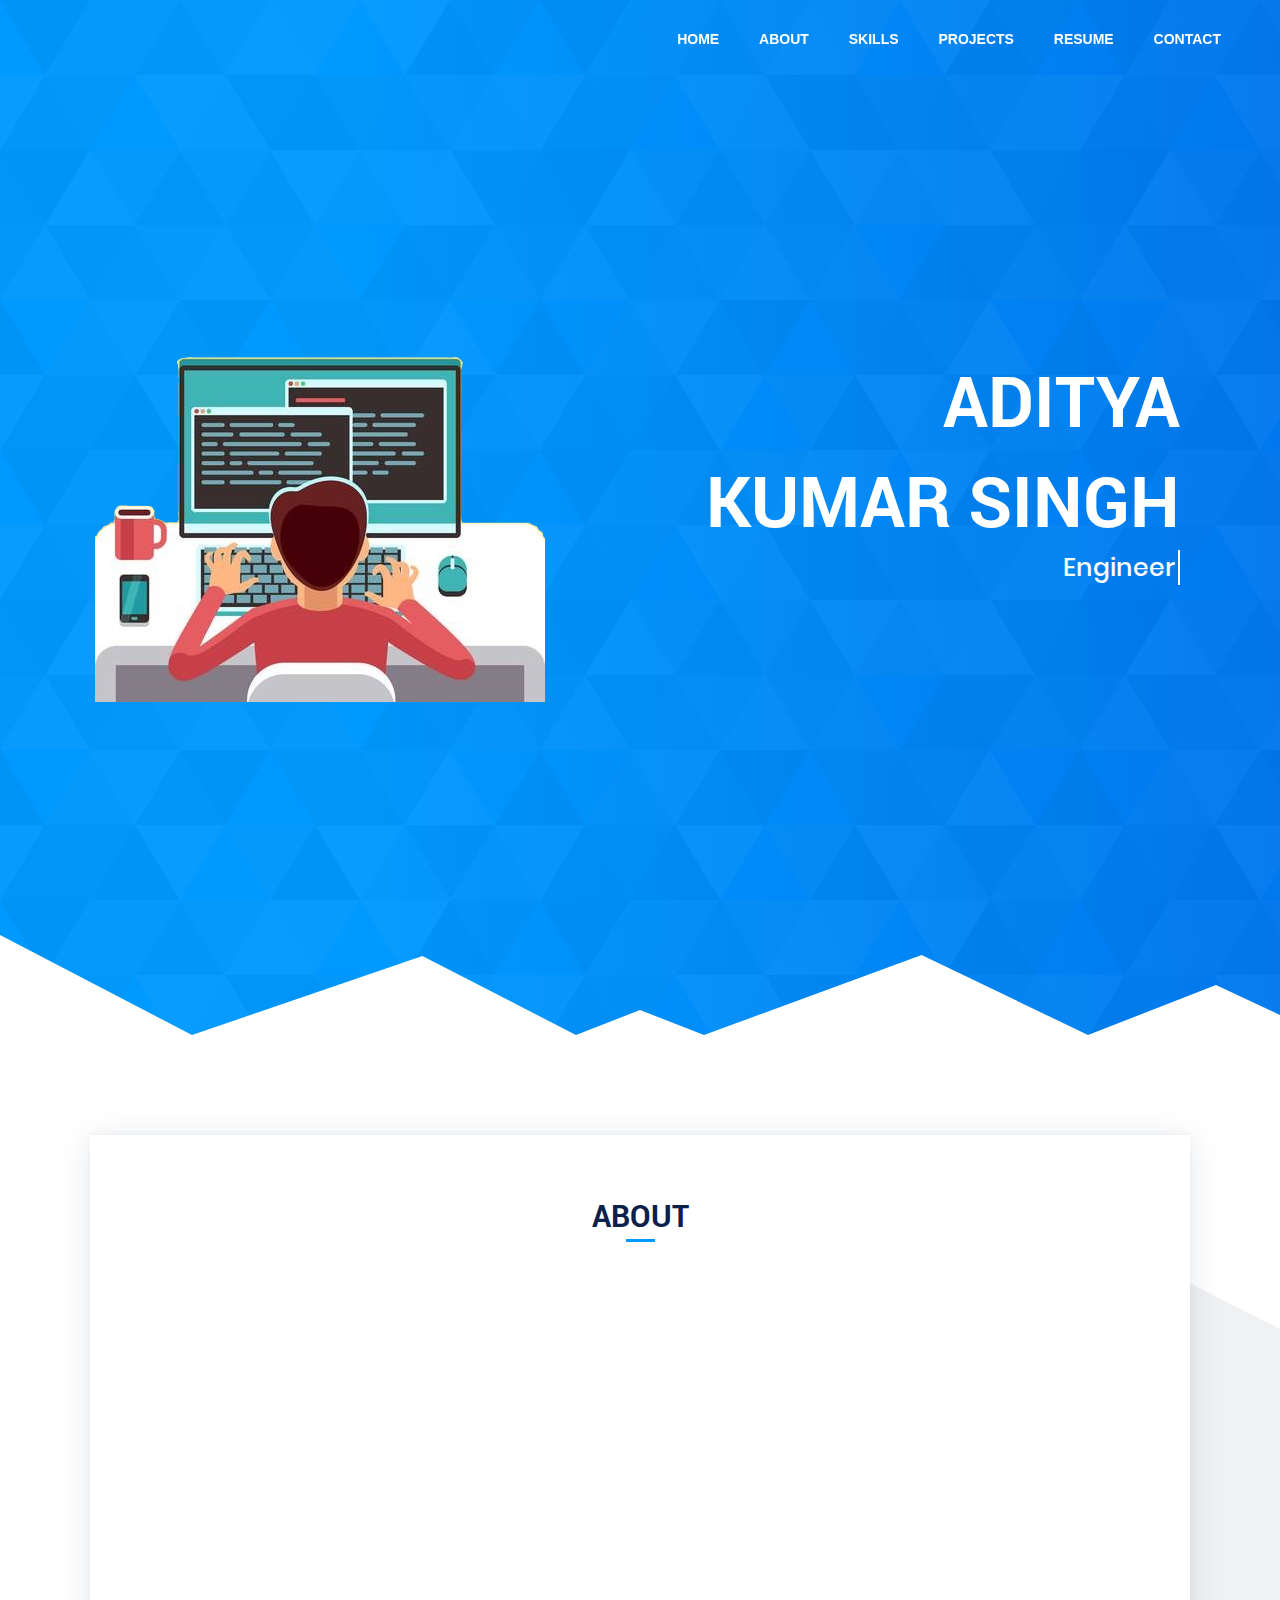
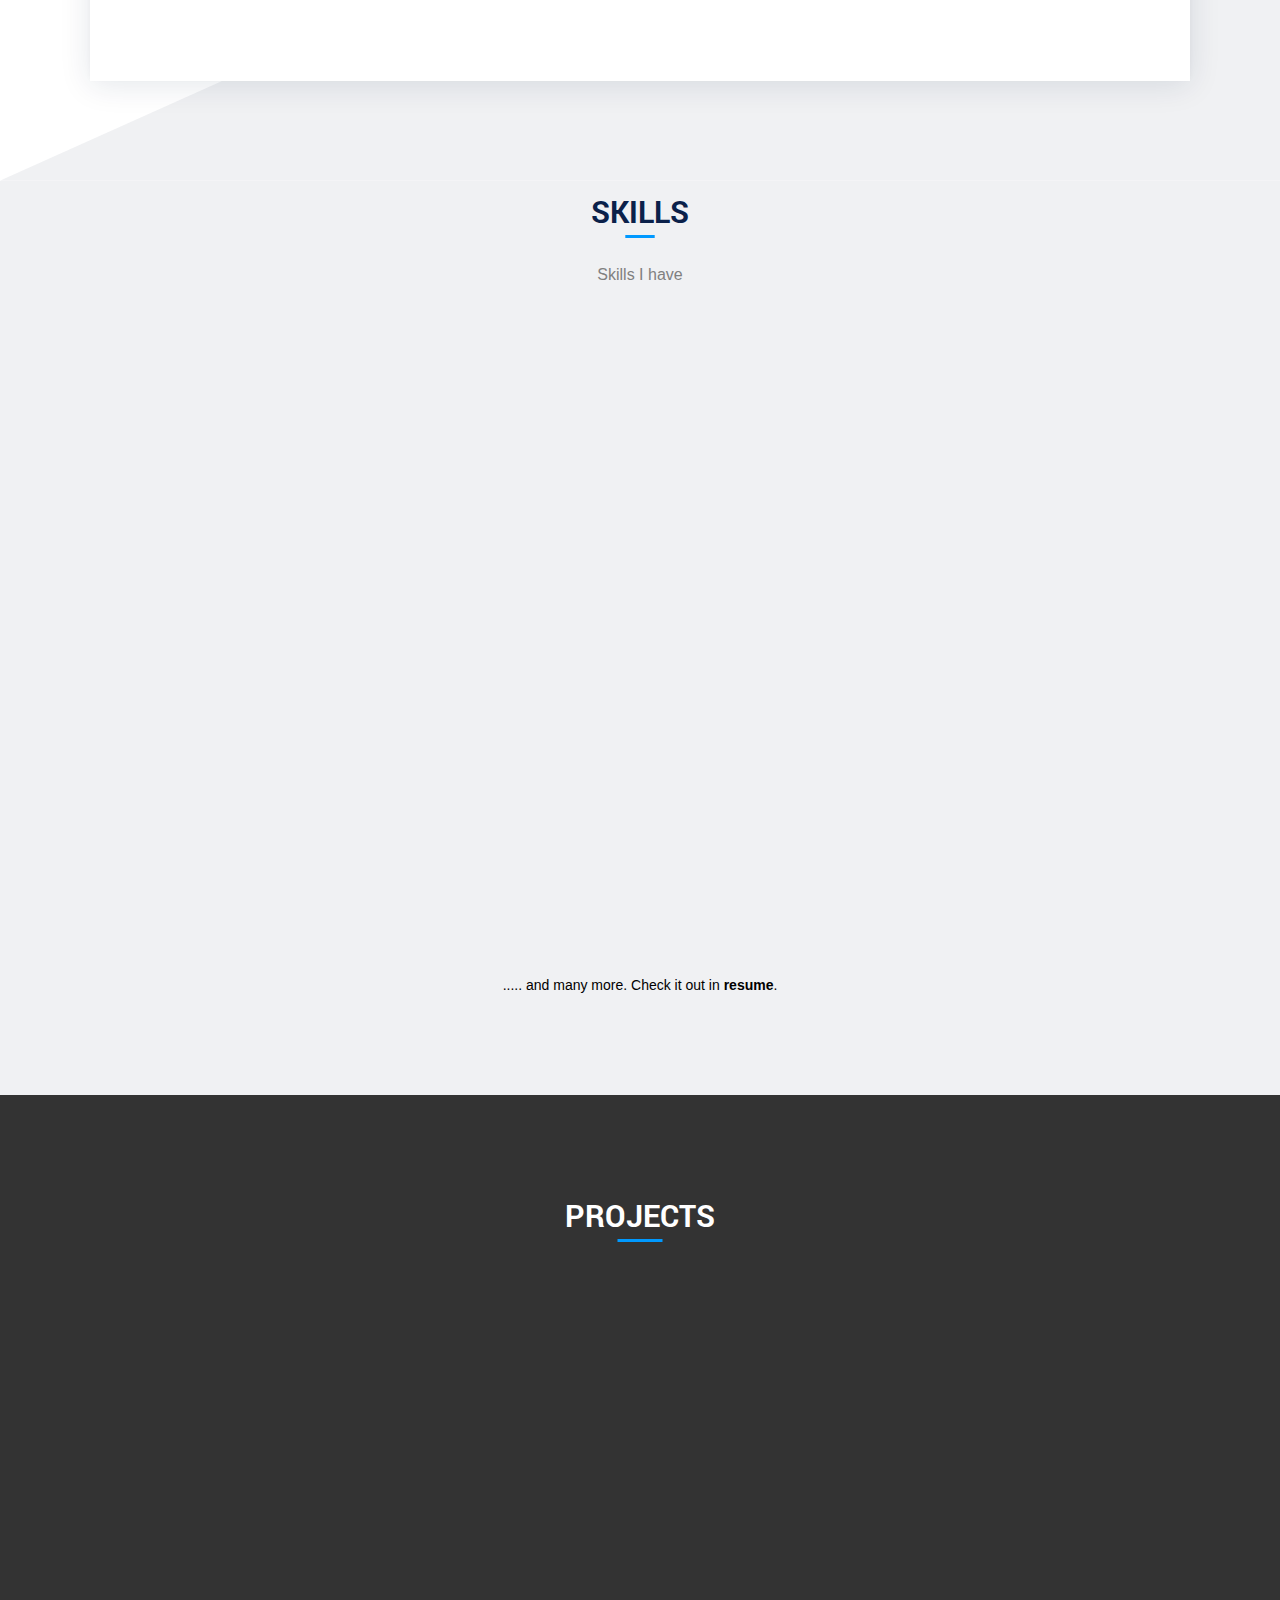
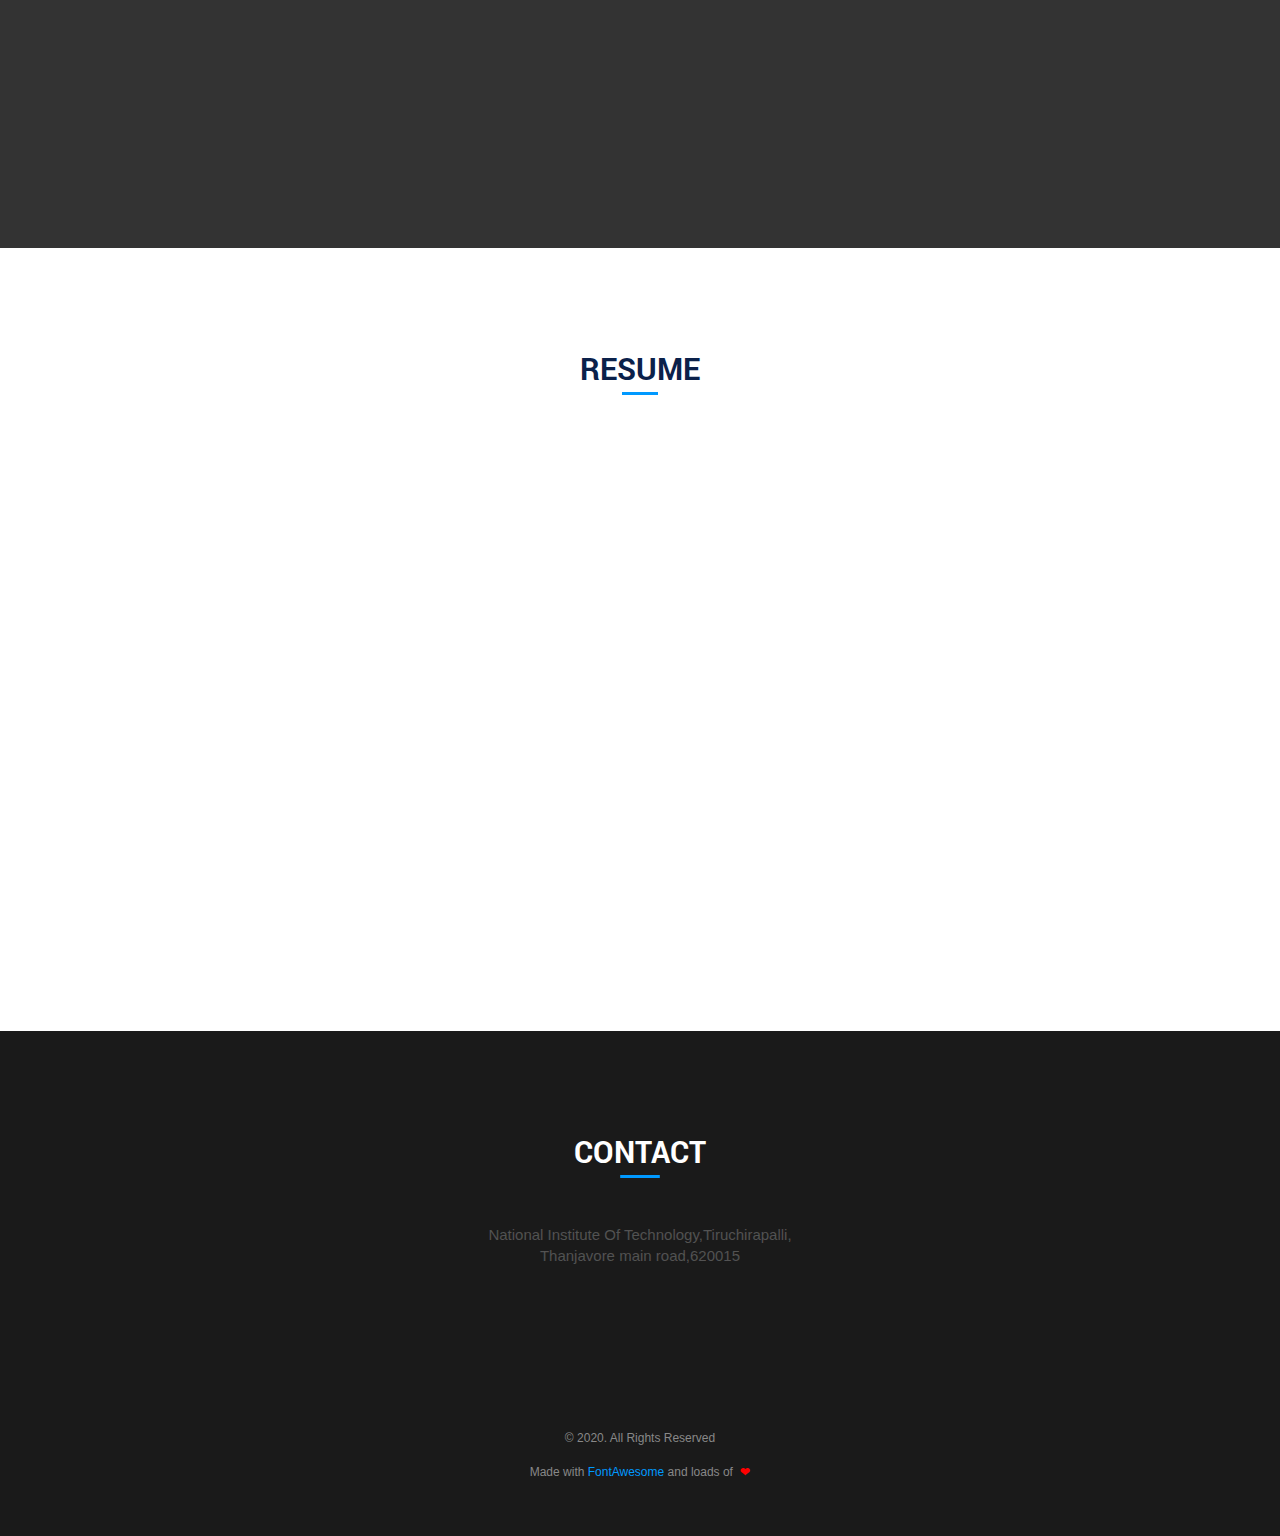
==== commit ef068ff4: "Fresh update files added" ====
--- a/index.htm
+++ b/index.htm
@@ -9,20 +9,14 @@
     <link rel="stylesheet" href="https://use.fontawesome.com/releases/v5.5.0/css/all.css" integrity="sha384-B4dIYHKNBt8Bc12p+WXckhzcICo0wtJAoU8YZTY5qE0Id1GSseTk6S+L3BlXeVIU" crossorigin="anonymous">
     <link rel="stylesheet" type="text/css" media="screen" href="main.css" />
     <link rel="stylesheet" href="https://maxcdn.bootstrapcdn.com/bootstrap/3.3.7/css/bootstrap.min.css">
+    <link href="https://fonts.googleapis.com/css?family=Raleway:200,100,400" rel="stylesheet" type="text/css" />
     <script src="https://ajax.googleapis.com/ajax/libs/jquery/3.3.1/jquery.min.js"></script>
     <script src="https://maxcdn.bootstrapcdn.com/bootstrap/3.3.7/js/bootstrap.min.js"></script>
-    <script src="main.js"></script>
+    <script src="./main.js"></script>
+    <script src="./jquery.visible.min.js"></script>
 </head>
-<body data-spy="scroll" data-target=".navbar" data-offset="50" onload="wrap_loader();">
-    <div class="pageloader" id="page_loader">
-        <img src="./Preloader.gif" id="img_load">
-        <svg width="100%" height="100%" xmlns="http://www.w3.org/2000/svg" xmlns:xlink="http://www.w3.org/1999/xlink">
-            <circle cx="0" cy="0" r="1000" stroke="black" stroke-width="0" fill="white">
-                   
-            </circle>
-        </svg>
-    </div>
-    <div class="main_container" id="main" style="visibility:none">
+<body data-spy="scroll" data-target=".navbar" data-offset="50">
+    <div class="main_container" id="main">
         <section class="sec_1 sec_com" id="home">
             <header class="header" id="header">
                 <div class="header_cont">
@@ -67,78 +61,89 @@
                     </div>
                 </div>
             </header>
-            <div class="home_cont">
-                <div class="intro_card_cont">
+            <div class="home_cont" id="home-cont">
+                <div id="imgcoder"></div>
+                <div class="intro_card_cont" id="tiltcontainer">
                     <div class="card_name">Aditya <br>Kumar Singh</div>
-                    <div class="card_desc">Engineer  |  Programmer  |  Web Developer </div>
-                </div>
+                    <div class="card_desc">
+                        <span class="txt-rotate" data-period="2000" data-rotate='[ "Engineer", " Programmer", "Web Developer"]'></span>
+                    </div>
+                </div>
+                <svg xmlns="http://www.w3.org/2000/svg" viewBox="0 0 100 100" preserveAspectRatio="none">
+                    <polygon class="svg--sm" fill="white" points="0,0 30,100 65,21 90,100 100,75 100,100 0,100"/>
+                    <polygon class="svg--lg" fill="white" points="0,0 15,100 33,21 45,100 50,75 55,100 72,20 85,100 95,50 100,80 100,100 0,100" />
+                </svg>
             </div> 
         </section>
 
         <section class="sec_2 sec_com" id="about">
-            <div class="pr_cover" style="background: rgba(0, 191, 249, 0.28);">
+            <svg xmlns="http://www.w3.org/2000/svg" viewBox="0 0 100 100" preserveAspectRatio="none">
+                <polygon points="0,100 90,20 100,30 100,100" fill="#E9EBEE" opacity="0.7"/>
+            </svg>
             <div class="sec_cover">
-                <div class="sec_head">About</div>
-                <div class="about_body" style="visibility: hidden;">
-                    <p>
-                        Currently in pre-final year of Electrical and Electronics Engineering department at <a target="_blank"class="spec_a" href="https://www.nitt.edu">National Institute of Technology, Tiruchirappalli</a>, Tamil Nadu, I'm a programmer with an interest in Web Development and Embedded Systems. I consider myself as a forever student who is eager to build his academic foundations and stay tuned with the latest technology. 
-                    </p>
-                    <p>I love solving coding problems,  attending competitions, working on projects that make life easier.  Apart from that, I love listening to music and watching movies. 
-                    </p>
-                    <p>I'm a core member of the Tronix division of <a class="spec_a" target="_blank" href="https://spider.nitt.edu">SPIDER R&D CLUB</a> of my college. I have worked with ATmega boards, Raspberry Pi, Beaglebone. And as far as web development is concerned I have worked on both frontend and backend web technologies, mostly with PHP. So yeah, that's it. 
-                    </p>
-                    <p>Check out my resume for more details...  
-                    </p>
-                </div>
-            </div></div>
+                <div class="sec2-box-wrapper">
+                    <div class="sec_head">About</div>
+                    <div class="about_body" style="visibility:hidden;">
+                        <p>
+                            Currently in pre-final year of Electrical and Electronics Engineering department at <a target="_blank"class="spec_a" href="https://www.nitt.edu">National Institute of Technology, Tiruchirappalli</a>, Tamil Nadu, I'm a programmer with an interest in Web Development and Embedded Systems. I consider myself as a forever student who is eager to build his academic foundations and stay tuned with the latest technology. 
+                        </p>
+                        <p>I love solving coding problems,  attending competitions, working on projects that make life easier.  Apart from that, I love listening to music and watching movies. 
+                        </p>
+                        <p>I'm a core member of the Tronix division of <a class="spec_a" target="_blank" href="https://spider.nitt.edu">SPIDER R&D CLUB</a> of my college. I have worked with ATmega boards, Raspberry Pi, Beaglebone. And as far as web development is concerned I have worked on both frontend and backend web technologies, mostly with PHP. So yeah, that's it. 
+                        </p>
+                        <p>Check out my resume for more details...  
+                        </p>
+                    </div>
+                </div>
+            </div>
         </section>
 
         <section class="sec_3 sec_com" id="skills">
-                <div class="sec_cover">
-                    <div class="sec_head">Skills</div>
-                    <div class="headdesc">Skills I have</div>
-                    <div class="sk_img_cont">
-                        <div class="row_">
-                            <div class="column">
-                                <img src="./c++.jpg" title="C++" style="width:100px;">
-                            </div>
-                            <div class="column">
-                                <img src="./python.png" title="Python" style="width:200px;">
-                            </div>
-                            <div class="column">
-                                <img src="./html.png" title="HTML" style="width:100px;">
-                            </div>
-                            <div class="column">
-                                <img src="./css.png" title="CSS" style="width:100px;">
-                            </div>
-                            <div class="column">
-                                <img src="./javascript.jpg" title="JavaScript" style="width:100px;">
-                            </div>
-                            <div class="column">
-                                <img src="./bootstrap.png" title="Bootstrap" style="width:180px;">
-                            </div>
-                            <div class="column">
-                                    <img src="./php7.png" title="PHP" style="width:70px;">
-                            </div>
-                            <div class="column">
-                                <img src="./jquery.png" title="J-Query" style="width:100px;">
-                            </div>
-                            <div class="column">
-                                <img src="./mysql.png" title="My SQL" style="width:100px;">
-                            </div>
-                            <div class="column">
-                                    <img src="./embedded.png" title="Embedded C" style="width:100px;">
-                            </div>
-                            <div class="column">
-                                <img src="./git.png" title="Embedded C" style="width:100px;">
-                            </div>
-                            <div class="column">
-                                <img src="./latex.svg" title="LaTex" style="width:100px;">
-                            </div>
-                        </div>
-                    </div>
-                    <div class="skills_add">..... and many more. Check it out in <b>resume</b>.</div>
-                </div>
+            <div class="sec_cover">
+                <div class="sec_head">Skills</div>
+                <div class="headdesc">Skills I have</div>
+                <div class="sk_img_cont">
+                    <div class="row_">
+                        <div class="column">
+                            <img src="./c++.png" title="C++" style="width:100px;">
+                        </div>
+                        <div class="column">
+                            <img src="./python.png" title="Python" style="width:110px;">
+                        </div>
+                        <div class="column">
+                            <img src="./go.png" title="Go(Golang)" style="width:180px;margin-top:20px;">
+                        </div>
+                        <div class="column">
+                            <img src="./html.png" title="HTML" style="width:110px;">
+                        </div>
+                        <div class="column">
+                            <img src="./css.png" title="CSS" style="width:80px;">
+                        </div>
+                        <div class="column">
+                            <img src="./javascript.png" title="JavaScript" style="width:185px;">
+                        </div>
+                        <div class="column">
+                            <img src="./php7.png" title="PHP" style="width:85px;">
+                        </div>
+                        <div class="column">
+                            <img src="./bootstrap.png" title="Bootstrap" style="width:120px;">
+                        </div>
+                        <div class="column">
+                            <img src="./jquery.png" title="J-Query" style="width:200px;">
+                        </div>
+                        <div class="column">
+                            <img src="./mysql.png" title="My SQL" style="width:150px;">
+                        </div>
+                        <div class="column">
+                                <img src="./embedded.png" title="Embedded C" style="width:100px;">
+                        </div>
+                        <div class="column">
+                            <img src="./git.png" title="Embedded C" style="width:150px;">
+                        </div>
+                    </div>
+                </div>
+                <div class="skills_add">..... and many more. Check it out in <b>resume</b>.</div>
+            </div>
         </section>
 
         <section class="sec_4 sec_com" id="projects">
@@ -267,7 +272,6 @@
                         Made with <a class="footer-link" target="_blank" href="http://fontawesome.io">FontAwesome</a> and loads of <label style="color:red;margin-left:4px;">❤</label>
                     </div>
                 </div>
-                
         </section>
     </div>
     <a href="#home">
@@ -275,5 +279,13 @@
             <i class="fas fa-angle-double-up"></i>
         </div>
     </a>
+    <a href="#about">
+        <div class="dabout" id="dabout" title="Scroll Down">
+            <div class="chevron"></div>
+            <div class="chevron"></div>
+            <div class="chevron"></div>
+        </div>
+    </a>
+    <script src="./lander.js"></script>
 </body>
 </html>--- a/main.css
+++ b/main.css
@@ -5,7 +5,6 @@
 html,body {
     margin:0;
     padding:0;
-    height:100%;
     width:100%;
     font-family: 'os';
     position: relative;
@@ -34,9 +33,9 @@
     src: url("./Roboto.ttf");
 }
 
-
 .main_container {
-    height:100%;
+    display:block;
+    position: relative;
     transition: all 0.5s;
 }
 
@@ -46,15 +45,6 @@
     position: relative;
     padding-bottom:100px;
 }
-
-.sec_1 {
-    height:100%;
-    background:url('./bg.jpeg');
-    background-attachment: fixed;
-    background-size: cover;
-    background-position: center;
-}
-
 .header {
     width: 100%;
     position: fixed;
@@ -122,6 +112,7 @@
     font-size:14px;
     text-transform: uppercase;
     margin:0px 18px;
+    font-weight:bold;
 }
 
 .h_menu_list::before {
@@ -149,7 +140,7 @@
 }
 
 .h_menu_icon:hover .h_menu_bar  {
-    background: #42d9e4;
+    background:#82f9ff;
 }
 
 .h_menu_bar {
@@ -162,25 +153,50 @@
 }
 
 .home_cont {
+    padding:0.1px;
+    position: relative;
+    height:115vh;
     color: #fff;
-    height: 100vh;
     width: 100%;
-    position: relative;
-    background: rgba(0,0,0,0.7);
+    background-image: linear-gradient(#eef5fd,#0099ff);
+    background: url("./landing.svg") no-repeat;   /* background by SVGBackgrounds.com */
+    perspective: 40px;
+}
+
+.home_cont svg {
+    position: absolute;
+    bottom: 0;
+    width: 100%;
+    height: 100px;
+    left:0;
+}
+
+#imgcoder{
+    position: absolute;
+    width: 50%;
+    height: 100%;
+    background-image: url('./coder.png');
+    background-position: center center;
+    background-repeat: no-repeat;
+    left: 0;
+    top: 0;
+    transition:all 0.5s ease;
 }
 
 .intro_card_cont {
-    right:200px;
-    position: absolute;
-    padding:10px;
+    position: relative;
+    height:auto;
+    max-width:1100px;
+    padding:60px 10px;
+    margin-left:auto;
+    margin-right:auto;
     top:50vh;
-    margin-top: -130px;
+    margin-top: -160px;
     user-select: none;
 }
 
 .card_name {
     color:#fff;
-    text-shadow: 0px 0px 40px #000;
     font-family: 'rb';
     text-transform: uppercase;
     font-size:70px;
@@ -188,17 +204,20 @@
 }
 
 .card_desc{
-    float: right;
-    font-style: italic;
-    font-weight: bold;
-    color:#42d9e4;
+    text-align: right;
+    font-weight: normal;
+    font-size: 25px;
+    font-family: 'popm';
+    color:#fff;
 }
 .sec_cover {
     max-width:1200px;
     margin: auto;
     text-align: center;
 }
+
 .sec_head {
+    color:#0B214A;
     font-family: 'rb';
     font-size: 30px;
     font-weight: bold;
@@ -207,39 +226,58 @@
     display: inline;
     user-select: none;
 }
+
 .sec_head::before {
     content: '';
     width:25px;
     height: 3px;
     bottom:-7px;
     width:100%;
-    background: #42d9e4;
+    background: #0099ff;
     position: absolute;
     transform: scale3d(0.3,1,0.3);
 }
-
 .sec_2 {
-    background: #42d9e4;
-    padding-top:100px;
+    background: #fff;
     height:auto;
-    color:#fff;
-}
-
-.sec_2 .sec_head::before {
-    background: #fff;
-}
-
-
+    color:#000;
+}
+
+.sec_2 svg {
+    position: absolute;
+    bottom: 0;
+    width: 100%;
+    height:100%;
+    z-index:1;
+}
+
+.sec2-box-wrapper{
+    box-shadow: 0 4px 30px rgba(11,33,74,0.11), 0 -2px 5px rgba(11,33,74,0.03);
+    background-color: #ffffff;
+    padding-top: 60px;
+    padding-bottom: 60px;
+    max-width: 1100px;
+    margin-left:auto;
+    margin-right:auto;
+    z-index:10;
+    position: relative;
+}
+.sec2-box-wrapper a {
+    color:#90A0AC !important;
+}
 .sec_3,.sec_4,.sec_5,.sec_6 {
-    padding-top:100px;
-}
-
+    padding-top:10px;
+}
+.sec_5, .sec_6{padding-top:100px;}
 .sec_3,.sec_5 {
     color:#000;
 }
 
 .sec_4,.sec_6 {
     color:#fff;
+}
+.sec_3 {
+    background:rgba(233, 235, 238,0.7)
 }
 
 .sec_4 {
@@ -252,18 +290,15 @@
     padding-bottom: 0px;
     height:auto;
 }
-
-.sec_2 {
-    padding-top: 0;
-    background: url('./Aboutbanner.jpg');
-    background-size: cover;
-    width:100%;
-    background-attachment: fixed;
-    background-position: center;
-    padding-bottom: 0px;
-    height:auto;
-}
-
+.sec_4 .sec_head{color:#fff}
+.sec_5 {
+    padding-bottom:100px;
+}
+.sec_6 {
+    background: #1a1a1a;
+    padding-bottom:50px;
+}
+.sec_6 .sec_head{color:#fff}
 .pr_cover {
     padding-top: 100px;
     background:rgba(0,0,0,0.8);
@@ -272,19 +307,10 @@
     padding-bottom: 100px;
 }
 
-.sec_5 {
-    padding-bottom:100px;
-}
-
-.sec_6 {
-    background: #1a1a1a;
-    padding-bottom:50px;
-}
-
 .headdesc {
     color:grey;
     font-size:16px;
-    margin-top:40px;
+    margin-top:30px;
 }
 
 .sk_img_cont {
@@ -348,15 +374,15 @@
     font-family: 'os';
     z-index: 1;
     border: 2px solid transparent;
-    background: #42d9e4;
+    background: #0099ff;
     color: #fff;
     transition: all 0.5s ease;
 }
 
 .btn_:hover {
     background: #fff;
-    color: #42d9e4;
-    border-color: #42d9e4;
+    color: #0099ff;
+    border-color: #0099ff;
 }
 
 .rs_cont {
@@ -395,7 +421,7 @@
     margin: 0 3px;
 }
 .footer_social a:hover {
-    color:#42d9e4;
+    color:#0099ff;
 }
 .copyright {
     color: #888;
@@ -417,9 +443,75 @@
     opacity:0;
     z-index: 100;
 }
-
 .btp:hover {
     animation: grow 0.3s ease;
+}
+.dabout {
+    cursor:pointer;
+    color:#fff;
+    height:40px;
+    width:40px;
+    position: fixed;
+    left:50%;
+    margin-left:-20px;
+    bottom:40px;
+    transition: all 0.5s ease;
+    opacity:1;
+    z-index: 100;
+}
+.chevron {
+    position: absolute;
+    width: 28px;
+    height: 8px;
+    opacity: 0;
+    transform: scale3d(0.5, 0.5, 0.5);
+    animation: move 3s ease-out infinite;
+}
+.chevron:first-child {
+    animation: move 3s ease-out 1s infinite;
+}
+  
+.chevron:nth-child(2) {
+    animation: move 3s ease-out 2s infinite;
+}
+  
+.chevron:before,.chevron:after {
+    content: ' ';
+    position: absolute;
+    top: 0;
+    height: 100%;
+    width: 51%;
+    background: #fff;
+}
+  
+.chevron:before {
+    left: 0;
+    transform: skew(0deg, 30deg);
+}
+  
+.chevron:after {
+    right: 0;
+    width: 50%;
+    transform: skew(0deg, -30deg);
+}
+  
+@keyframes move {
+    25% {
+      opacity: 1;
+  
+    }
+    33% {
+      opacity: 1;
+      transform: translateY(30px);
+    }
+    67% {
+      opacity: 1;
+      transform: translateY(40px);
+    }
+    100% {
+      opacity: 0;
+      transform: translateY(55px) scale3d(0.5, 0.5, 0.5);
+    }
 }
 
 .sidebar_cover {
@@ -464,11 +556,11 @@
 }
 
 .sidebar_cont .h_menu_list::before {
-    background:#42d9e4 !important;
+    background:#0099ff !important;
 }
 
 .sidebar_cont ul li.active>a.h_menu_list{
-    color:#42d9e4 !important;
+    color:#0099ff !important;
 }
 
 .sidebar_cont .nav_bar_side li a:hover {background:transparent !important;}
@@ -488,7 +580,7 @@
 
 .close_sidebar:hover {
     transform: rotate(360deg);
-    color:#42d9e4;
+    color:#0099ff;
 }
 
 .sidebar_cont {
@@ -523,18 +615,6 @@
     z-index:1100;
 }
 
-svg {
-    position: absolute;
-    top:0;
-    left:0;
-    pointer-events: none;
-    z-index:1050px;
-}
-
-svg path {
-    fill:#fff;
-}
-
 .sec_3 img, #resume_image, #resume_content, 
  #social_1, #social_2, #social_3, #social_4 {
     visibility:hidden;
@@ -546,11 +626,12 @@
 
 .footer-link {
  text-decoration: none !important;
- color: #42d9e4 !important;
+ color: #0099ff !important;
 }
 
 .about_body {
-    padding-top:60px;
+    color:#90A0AC;
+    padding-top:20px;
     max-width:800px;
     margin-left:auto;
     margin-right:auto;
@@ -638,7 +719,7 @@
     display: inline;
     position: relative;
     text-align: center;
-    border:2px solid #42d9e4;
+    border:2px solid #0099ff;
     color: #fff;
     padding:6px 20px;
     border-radius: 20px;
@@ -660,7 +741,7 @@
 }
 
 .proj_but:hover {
-    background: #42d9e4;
+    background: #0099ff;
     color: #000;
     text-decoration: none !important;
 }
@@ -698,15 +779,13 @@
      }
 }
 
-@keyframes grow_from_bottom {
-    from {
-       margin-top:100px;
-       opacity:0;
-    }
-    to {
-        margin-top:8px;
-        opacity:1;
-    }
+.come-in {
+    transform: translateY(150px);
+    animation: come-in 0.8s ease forwards;
+}
+  
+@keyframes come-in {
+    to { transform: translateY(0); }
 }
 
 @keyframes grow {
@@ -718,10 +797,13 @@
     }
 }
 
-@media(max-width:1300px) {
-    .intro_card_cont {
-        right:50px;
-    }
+@keyframes blink { 
+    from {
+        border-color: rgba(255,255,255,1);
+    } 
+    to {
+        border-color: rgba(255,255,255,0);
+    } 
 }
 
 @media(max-width:1100px) {
@@ -731,6 +813,12 @@
     }
 }
 
+@media(max-width:1000px) {
+    #imgcoder {
+        transform:scale(0.9)
+    }
+}
+
 @media(max-width:950px) {
     .nav_bar {
         display: none;
@@ -745,8 +833,8 @@
     .card_name {
         font-size:60px;
     }
-    .intro_card_cont {
-        margin-top: -105px;
+    .card_desc {
+        font-size:25px;
     }
 }
 
@@ -765,6 +853,9 @@
         flex: 50%;
         max-width: 50%;
     }
+    #imgcoder {
+        display:none
+    }
 }
 
 @media(max-width:730px) {
@@ -777,9 +868,15 @@
 @media(max-width:650px) {
     .card_name {
         font-size:50px;
+        text-align:center;
     }
     .intro_card_cont {
-        margin-top: -91px;
+        margin-top: -160px;
+    }
+    .card_desc{
+        float:left;
+        width:100%;
+        text-align: center;
     }
 }
 
@@ -793,16 +890,6 @@
         max-width: 70%;
     }
 }
-
-@media(max-width:530px) {
-    .card_name {
-        font-size:40px;
-    }
-    .intro_card_cont {
-        margin-top: -77px;
-    }
-}
-
 @media(max-width:510px){
     .col {
         flex: 95%;
@@ -829,3 +916,15 @@
         margin-top: -60.5px;
     }
 }
+
+@media (max-width: 699px) {
+    .svg--lg {
+      display: none;
+    }
+}
+  
+@media (min-width: 700px) {
+    .svg--sm {
+      display: none;
+    }
+}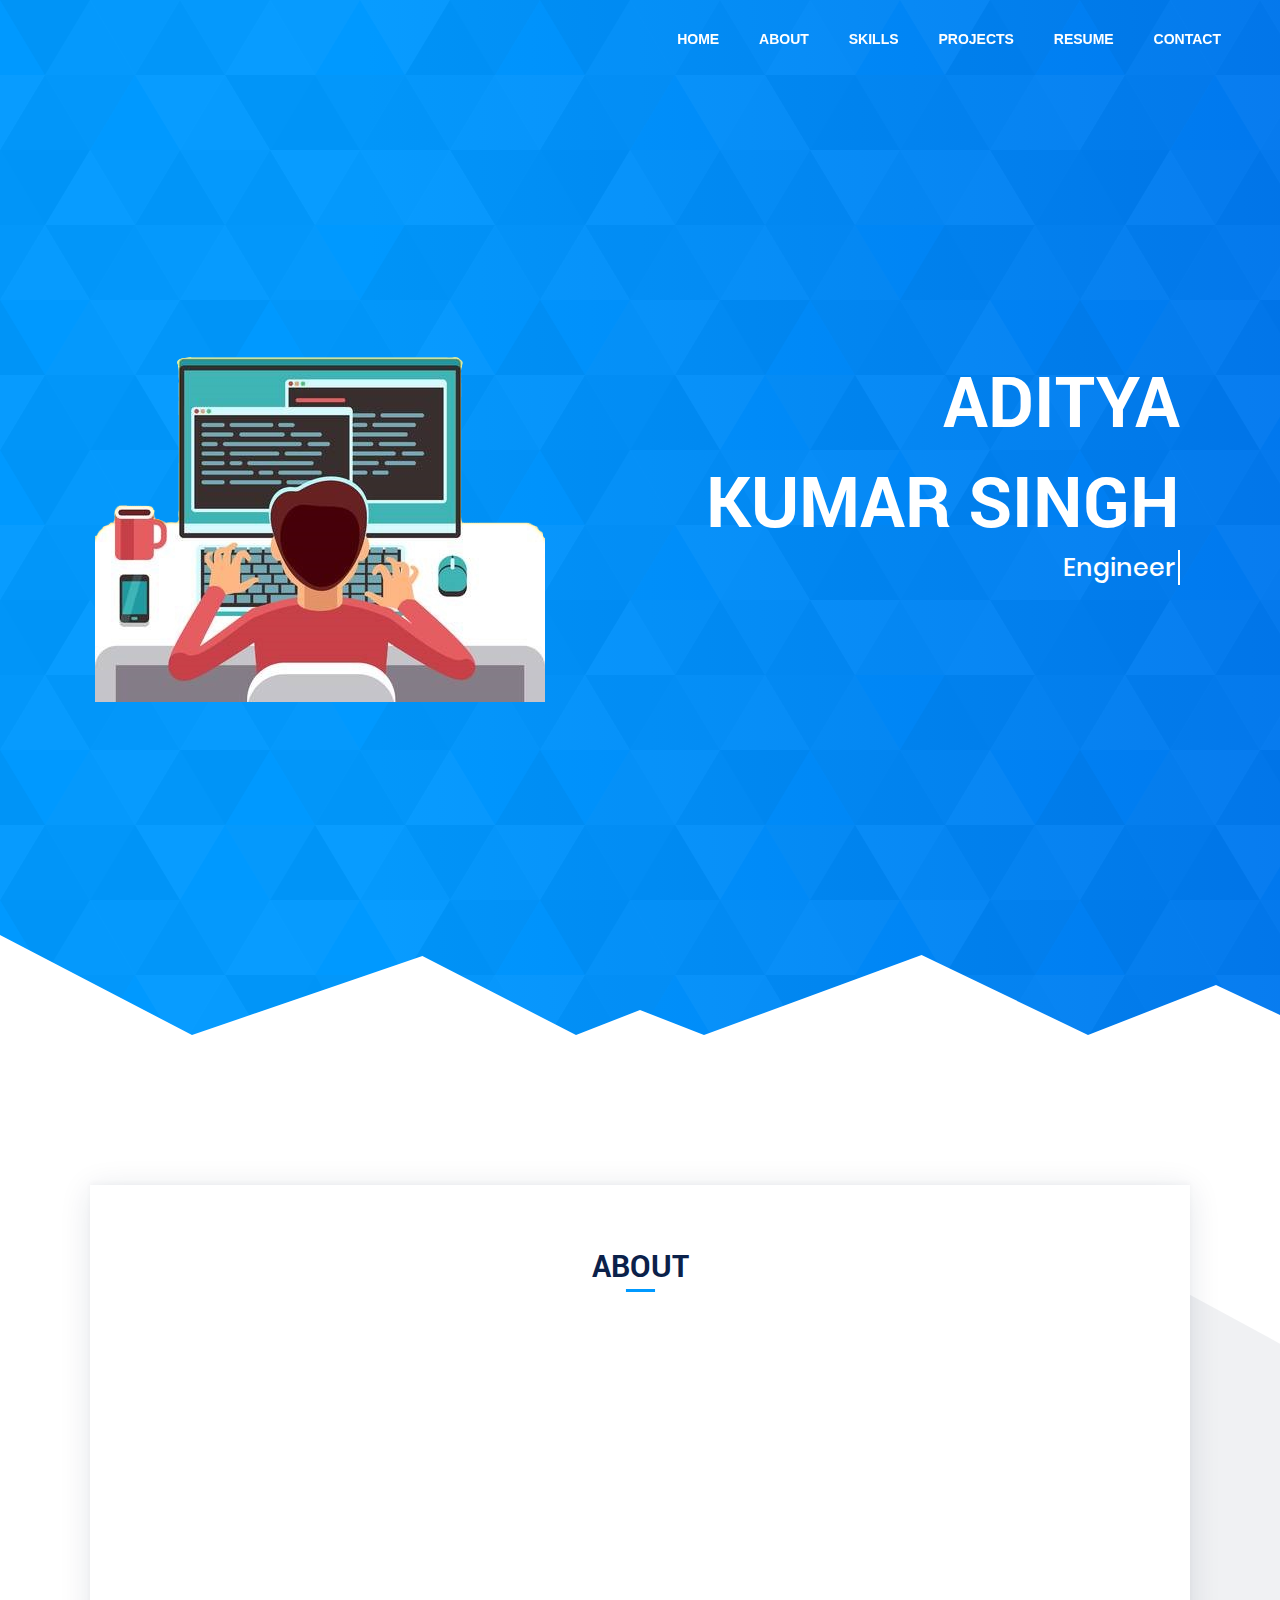
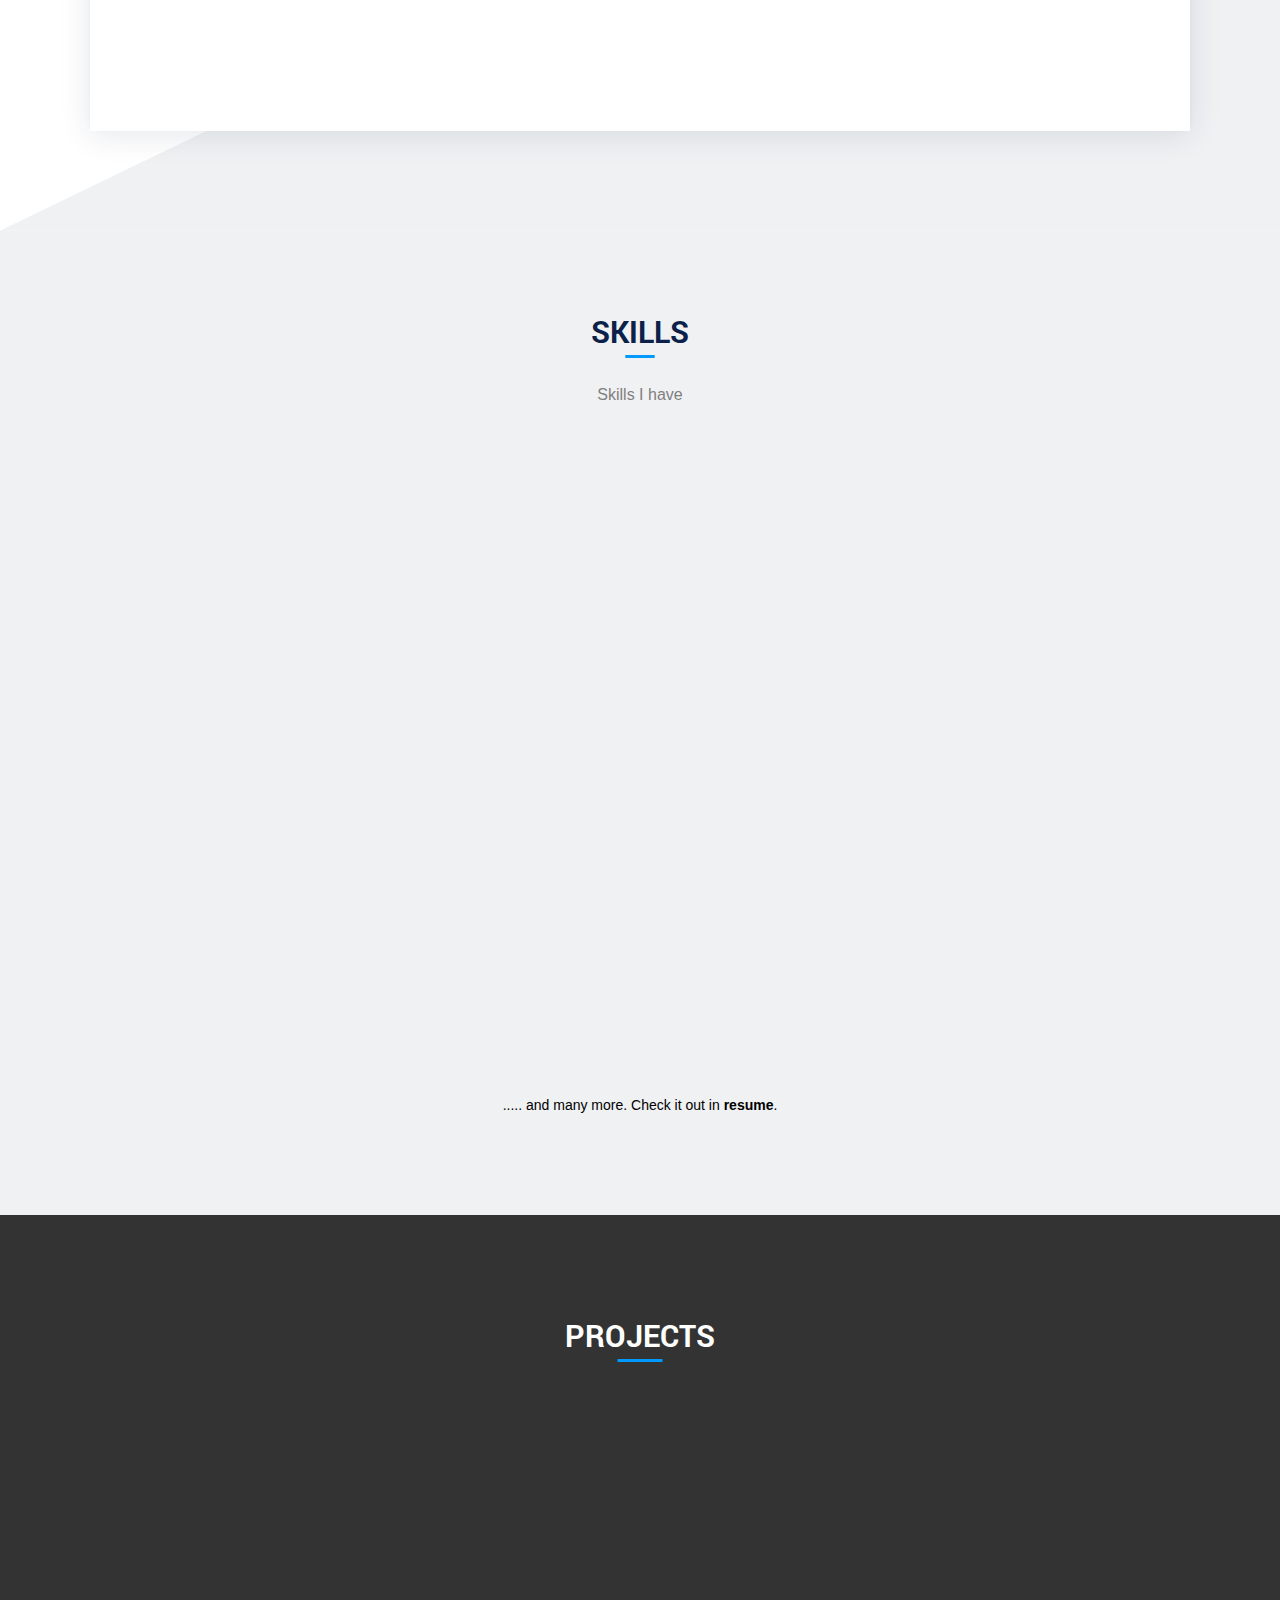
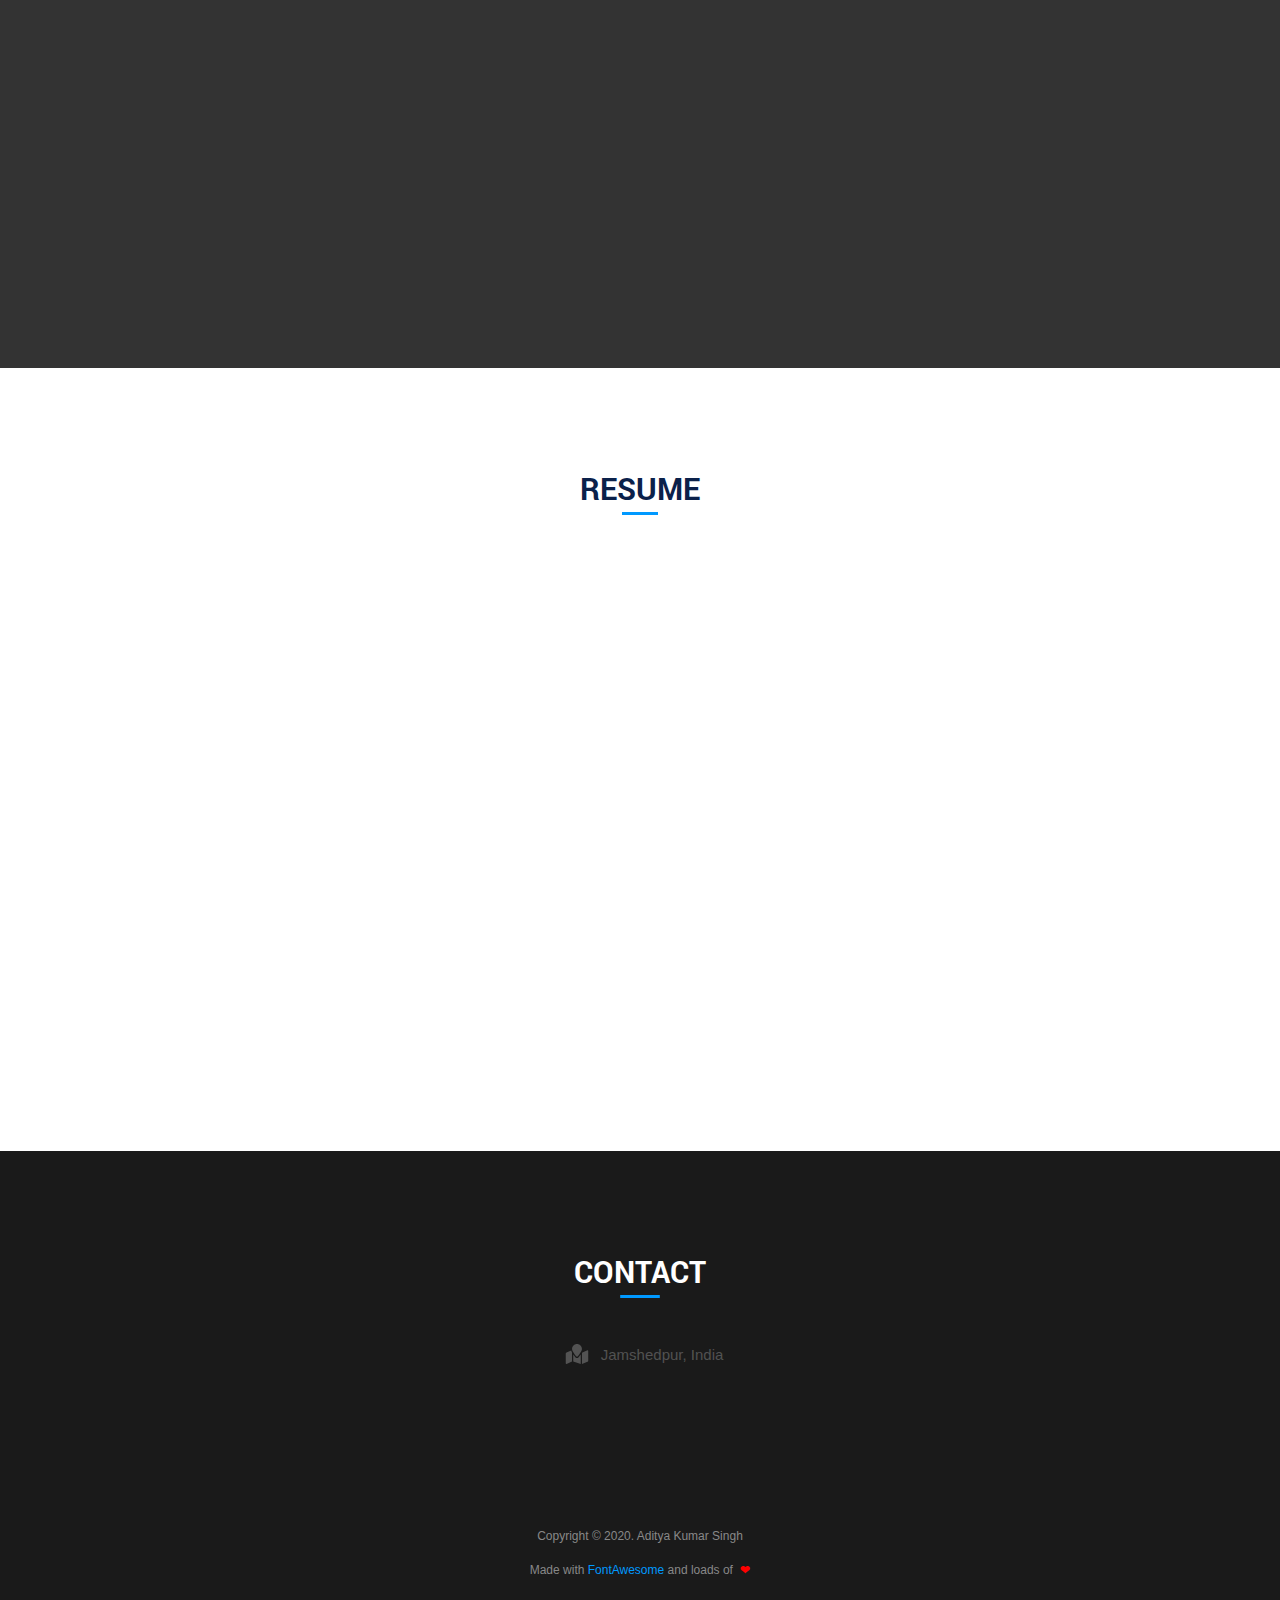
==== commit 31bda6a3: "Section padding bug fixed. Contact address changed" ====
--- a/index.htm
+++ b/index.htm
@@ -4,16 +4,16 @@
     <meta charset="utf-8" />
     <meta http-equiv="X-UA-Compatible" content="IE=edge">
     <title>Aditya Kumar Singh</title>
-    <link rel="icon" href="./resume.jpg">
+    <link rel="icon" href="./assets/resume.jpg">
     <meta name="viewport" content="width=device-width, initial-scale=1">
     <link rel="stylesheet" href="https://use.fontawesome.com/releases/v5.5.0/css/all.css" integrity="sha384-B4dIYHKNBt8Bc12p+WXckhzcICo0wtJAoU8YZTY5qE0Id1GSseTk6S+L3BlXeVIU" crossorigin="anonymous">
-    <link rel="stylesheet" type="text/css" media="screen" href="main.css" />
+    <link rel="stylesheet" type="text/css" media="screen" href="./css/main.css" />
     <link rel="stylesheet" href="https://maxcdn.bootstrapcdn.com/bootstrap/3.3.7/css/bootstrap.min.css">
     <link href="https://fonts.googleapis.com/css?family=Raleway:200,100,400" rel="stylesheet" type="text/css" />
     <script src="https://ajax.googleapis.com/ajax/libs/jquery/3.3.1/jquery.min.js"></script>
     <script src="https://maxcdn.bootstrapcdn.com/bootstrap/3.3.7/js/bootstrap.min.js"></script>
-    <script src="./main.js"></script>
-    <script src="./jquery.visible.min.js"></script>
+    <script src="./js/main.js"></script>
+    <script src="./js/jquery.visible.min.js"></script>
 </head>
 <body data-spy="scroll" data-target=".navbar" data-offset="50">
     <div class="main_container" id="main">
@@ -105,40 +105,40 @@
                 <div class="sk_img_cont">
                     <div class="row_">
                         <div class="column">
-                            <img src="./c++.png" title="C++" style="width:100px;">
-                        </div>
-                        <div class="column">
-                            <img src="./python.png" title="Python" style="width:110px;">
-                        </div>
-                        <div class="column">
-                            <img src="./go.png" title="Go(Golang)" style="width:180px;margin-top:20px;">
-                        </div>
-                        <div class="column">
-                            <img src="./html.png" title="HTML" style="width:110px;">
-                        </div>
-                        <div class="column">
-                            <img src="./css.png" title="CSS" style="width:80px;">
-                        </div>
-                        <div class="column">
-                            <img src="./javascript.png" title="JavaScript" style="width:185px;">
-                        </div>
-                        <div class="column">
-                            <img src="./php7.png" title="PHP" style="width:85px;">
-                        </div>
-                        <div class="column">
-                            <img src="./bootstrap.png" title="Bootstrap" style="width:120px;">
-                        </div>
-                        <div class="column">
-                            <img src="./jquery.png" title="J-Query" style="width:200px;">
-                        </div>
-                        <div class="column">
-                            <img src="./mysql.png" title="My SQL" style="width:150px;">
-                        </div>
-                        <div class="column">
-                                <img src="./embedded.png" title="Embedded C" style="width:100px;">
-                        </div>
-                        <div class="column">
-                            <img src="./git.png" title="Embedded C" style="width:150px;">
+                            <img src="./assets/c++.png" title="C++" style="width:100px;">
+                        </div>
+                        <div class="column">
+                            <img src="./assets/python.png" title="Python" style="width:110px;">
+                        </div>
+                        <div class="column">
+                            <img src="./assets/go.png" title="Go(Golang)" style="width:180px;margin-top:20px;">
+                        </div>
+                        <div class="column">
+                            <img src="./assets/html.png" title="HTML" style="width:110px;">
+                        </div>
+                        <div class="column">
+                            <img src="./assets/css.png" title="CSS" style="width:80px;">
+                        </div>
+                        <div class="column">
+                            <img src="./assets/javascript.png" title="JavaScript" style="width:185px;">
+                        </div>
+                        <div class="column">
+                            <img src="./assets/php7.png" title="PHP" style="width:85px;">
+                        </div>
+                        <div class="column">
+                            <img src="./assets/bootstrap.png" title="Bootstrap" style="width:120px;">
+                        </div>
+                        <div class="column">
+                            <img src="./assets/jquery.png" title="J-Query" style="width:200px;">
+                        </div>
+                        <div class="column">
+                            <img src="./assets/mysql.png" title="My SQL" style="width:150px;">
+                        </div>
+                        <div class="column">
+                                <img src="./assets/embedded.png" title="Embedded C" style="width:100px;">
+                        </div>
+                        <div class="column">
+                            <img src="./assets/git.png" title="Embedded C" style="width:150px;">
                         </div>
                     </div>
                 </div>
@@ -156,7 +156,7 @@
                             <div class="col">
                                 <div class="project_wrapper">
                                     <div class="container_">
-                                        <img src="./FishBOT.jpg" alt="Image not available" class="image">
+                                        <img src="./assets/FishBOT.jpg" alt="Image not available" class="image">
                                         <div class="overlay">
                                             <div class="text">
                                                 Bio-Inspired Sub-Carangiform FishBOT<br>
@@ -169,7 +169,7 @@
                             <div class="col">
                                 <div class="project_wrapper">
                                     <div class="container_">
-                                        <img src="./AntBOT.jpg" alt="Image not available" class="image">
+                                        <img src="./assets/AntBOT.jpg" alt="Image not available" class="image">
                                         <div class="overlay">
                                             <div class="text">
                                                 AntBOT<br>
@@ -182,7 +182,7 @@
                             <div class="col">
                                 <div class="project_wrapper">
                                     <div class="container_">
-                                        <img src="./Portable_Braille.jpg" alt="Image not available" class="image">
+                                        <img src="./assets/Portable_Braille.jpg" alt="Image not available" class="image">
                                         <div class="overlay">
                                             <div class="text">
                                                 Portable Braille
@@ -196,7 +196,7 @@
                             <div class="col">
                                 <div class="project_wrapper">
                                     <div class="container_">
-                                        <img src="./GestureControlledRemoteController.png" alt="Image not available" class="image">
+                                        <img src="./assets/GestureControlledRemoteController.png" alt="Image not available" class="image">
                                         <div class="overlay">
                                             <div class="text">
                                                 Gesture Controlled <br>Remote Controller
@@ -210,7 +210,7 @@
                             <div class="col">
                                 <div class="project_wrapper">
                                     <div class="container_">
-                                        <img src="./multi_proj.jpg" alt="Image not available" class="image">
+                                        <img src="./assets/multi_proj.jpg" alt="Image not available" class="image">
                                         <div class="overlay">
                                             <div class="text">
                                                 More Projects<br>
@@ -233,7 +233,7 @@
                 <div class="rs_cont">
                     <div class="row_">
                         <div class="column_1">
-                            <img src="./resume.jpg" style="width:400px;" id="resume_image">
+                            <img src="./assets/resume.jpg" style="width:400px;" id="resume_image">
                         </div>
                         <div class="column_1" >
                             <br>
@@ -243,7 +243,7 @@
                                         <br>
                                         <span style="float:right">-Confucius</span>
                                     <br><br><br>
-                                    <a href="./Aditya_Kumar_Singh_Resume.pdf" download><button class="btn_">Download</button></a>
+                                    <a href="./assets/Aditya_Kumar_Singh_Resume.pdf" download><button class="btn_">Download</button></a>
                                 </div></center>
                         </div>
                     </div>
@@ -255,8 +255,9 @@
                     <div class="sec_head">Contact</div>
                 </div>
                 <div class="contact_cover">
-                    <div class="contact_desc">National Institute Of Technology,Tiruchirapalli,
-                        <br>Thanjavore main road,620015
+                    <div class="contact_desc">
+                        <svg style="width:2em;height:1em;font-size:1.333em;vertical-align:-0.2em;display:'inline-block'" xmlns="http://www.w3.org/2000/svg" viewBox="0 0 576 512"><path fill="rgba(255,255,255,0.25)" d="M288 0c-69.59 0-126 56.41-126 126 0 56.26 82.35 158.8 113.9 196.02 6.39 7.54 17.82 7.54 24.2 0C331.65 284.8 414 182.26 414 126 414 56.41 357.59 0 288 0zM20.12 215.95A32.006 32.006 0 0 0 0 245.66v250.32c0 11.32 11.43 19.06 21.94 14.86L160 448V214.92c-8.84-15.98-16.07-31.54-21.25-46.42L20.12 215.95zM288 359.67c-14.07 0-27.38-6.18-36.51-16.96-19.66-23.2-40.57-49.62-59.49-76.72v182l192 64V266c-18.92 27.09-39.82 53.52-59.49 76.72-9.13 10.77-22.44 16.95-36.51 16.95zm266.06-198.51L416 224v288l139.88-55.95A31.996 31.996 0 0 0 576 426.34V176.02c0-11.32-11.43-19.06-21.94-14.86z"></path></svg>
+                        Jamshedpur, India
                     </div>
                     <br><br>
                     <div class="footer_social">
@@ -267,7 +268,7 @@
                     </div>
                     <br>
                     <div class="contact_desc copyright">
-                        &copy; 2020. All Rights Reserved
+                        Copyright &copy; 2020. Aditya Kumar Singh
                     <br><br>
                         Made with <a class="footer-link" target="_blank" href="http://fontawesome.io">FontAwesome</a> and loads of <label style="color:red;margin-left:4px;">❤</label>
                     </div>
@@ -286,6 +287,6 @@
             <div class="chevron"></div>
         </div>
     </a>
-    <script src="./lander.js"></script>
+    <script src="./js/lander.js"></script>
 </body>
 </html>--- a/css/main.css
+++ b/css/main.css
@@ -0,0 +1,932 @@
+* {
+    box-sizing: border-box;
+}
+
+html,body {
+    margin:0;
+    padding:0;
+    width:100%;
+    font-family: 'os';
+    position: relative;
+    min-width: 320px !important;
+}
+
+a {
+    color:#fff;
+    text-decoration: none;
+}
+
+@font-face {
+    font-family:os;
+    src: url("../fonts/OpenSans.ttf");
+}
+@font-face {
+    font-family:pop;
+    src: url("../fonts/PoppinsBold.ttf");
+}
+@font-face {
+    font-family:popm;
+    src: url("../fonts/PoppinsMedium.ttf");
+}
+@font-face {
+    font-family:rb;
+    src: url("../fonts/Roboto.ttf");
+}
+
+.main_container {
+    display:block;
+    position: relative;
+    transition: all 0.5s;
+}
+
+.sec_com {
+    width:100%;
+    background:#fff;
+    position: relative;
+    padding-bottom:100px;
+}
+.header {
+    width: 100%;
+    position: fixed;
+    top:0px;
+    left: 0;
+    background:transparent;
+    color:#fff;
+    padding:20px;
+    overflow:hidden;
+    transition: all 0.4s ease;
+    z-index: 100;
+}
+.header_cont {
+    margin: auto;
+    max-width: 1200px;
+    user-select: none;
+}
+
+.header_part {
+    display: inline;
+}
+
+.header_logo {
+    font-family: 'rb';
+    font-size:30px;
+    text-transform: uppercase;
+    font-weight: bold;
+}
+
+.header_menu_cont {
+    float:right;
+}
+
+.nav_bar {
+    margin: 0;
+    margin-top:8px;
+    list-style: none;
+}
+
+.nav-bar-o {margin-bottom: 0 !important;
+            min-height: auto !important;
+}
+.nav_bar li {display: inline !important;}
+
+.nav_bar li a {display:inline !important;
+    padding:0px !important;
+}
+
+li.active>a.h_menu_list::before {
+    transform: scale3d(1,1,1);
+    opacity:1;
+}
+
+.nav_bar li a:hover {background:transparent !important;}
+
+.list_special::before {
+    display: none !important;
+}
+
+.h_menu_list {
+    user-select:none !important;
+    color: #fff !important;
+    cursor: pointer;
+    position: relative;
+    font-size:14px;
+    text-transform: uppercase;
+    margin:0px 18px;
+    font-weight:bold;
+}
+
+.h_menu_list::before {
+    content: '';
+    background: #fff;
+    width:100%;
+    height: 3px;
+    position: absolute;
+    bottom:-5px;
+    transform: scale3d(0.1,1,0.1);
+    opacity:0;
+    transition: all 0.5s ease;
+}
+
+.h_menu_list:hover::before {
+    transform: scale3d(1,1,1);
+    opacity:1;
+}
+
+.h_menu_icon {
+    display: none;
+    cursor: pointer;
+    position: relative;
+    margin-top:-7px;
+}
+
+.h_menu_icon:hover .h_menu_bar  {
+    background:#82f9ff;
+}
+
+.h_menu_bar {
+    display: block;
+    width:25px;
+    height:3px;
+    margin-top:5px;
+    background: #fff;
+    transition:all 0.5s ease;
+}
+
+.home_cont {
+    padding:0.1px;
+    position: relative;
+    height:115vh;
+    color: #fff;
+    width: 100%;
+    background-image: linear-gradient(#eef5fd,#0099ff);
+    background: url("../assets/landing.svg") no-repeat;   /* background by SVGBackgrounds.com */
+    perspective: 40px;
+}
+
+.home_cont svg {
+    position: absolute;
+    bottom: 0;
+    width: 100%;
+    height: 100px;
+    left:0;
+}
+
+#imgcoder{
+    position: absolute;
+    width: 50%;
+    height: 100%;
+    background-image: url('../assets/coder.png');
+    background-position: center center;
+    background-repeat: no-repeat;
+    left: 0;
+    top: 0;
+    transition:all 0.5s ease;
+}
+
+.intro_card_cont {
+    position: relative;
+    height:auto;
+    max-width:1100px;
+    padding:60px 10px;
+    margin-left:auto;
+    margin-right:auto;
+    top:50vh;
+    margin-top: -160px;
+    user-select: none;
+}
+
+.card_name {
+    color:#fff;
+    font-family: 'rb';
+    text-transform: uppercase;
+    font-size:70px;
+    text-align:right;
+}
+
+.card_desc{
+    text-align: right;
+    font-weight: normal;
+    font-size: 25px;
+    font-family: 'popm';
+    color:#fff;
+}
+.sec_cover {
+    max-width:1200px;
+    margin: auto;
+    text-align: center;
+}
+
+.sec_head {
+    color:#0B214A;
+    font-family: 'rb';
+    font-size: 30px;
+    font-weight: bold;
+    text-transform: uppercase;
+    position: relative;
+    display: inline;
+    user-select: none;
+}
+
+.sec_head::before {
+    content: '';
+    width:25px;
+    height: 3px;
+    bottom:-7px;
+    width:100%;
+    background: #0099ff;
+    position: absolute;
+    transform: scale3d(0.3,1,0.3);
+}
+.sec_2 {
+    background: #fff;
+    height:auto;
+    color:#000;
+    padding-top: 50px;
+}
+
+.sec_2 svg {
+    position: absolute;
+    bottom: 0;
+    width: 100%;
+    height:100%;
+    z-index:1;
+}
+
+.sec2-box-wrapper{
+    box-shadow: 0 4px 30px rgba(11,33,74,0.11), 0 -2px 5px rgba(11,33,74,0.03);
+    background-color: #ffffff;
+    padding-top: 60px;
+    padding-bottom: 60px;
+    max-width: 1100px;
+    margin-left:auto;
+    margin-right:auto;
+    z-index:10;
+    position: relative;
+}
+.sec2-box-wrapper a {
+    color:#90A0AC !important;
+}
+.sec_3,.sec_4,.sec_5,.sec_6 {
+    padding-top:10px;
+}
+.sec_5, .sec_6{padding-top:100px;}
+.sec_3,.sec_5 {
+    color:#000;
+}
+
+.sec_4,.sec_6 {
+    color:#fff;
+}
+.sec_3 {
+    background:rgba(233, 235, 238,0.7);
+    padding-top: 80px;
+}
+
+.sec_4 {
+    padding-top: 0;
+    background: url('../assets/projects.jpg');
+    background-size: cover;
+    width:100%;
+    background-attachment: fixed;
+    background-position: center;
+    padding-bottom: 0px;
+    height:auto;
+}
+.sec_4 .sec_head{color:#fff}
+.sec_5 {
+    padding-bottom:100px;
+}
+.sec_6 {
+    background: #1a1a1a;
+    padding-bottom:50px;
+}
+.sec_6 .sec_head{color:#fff}
+.pr_cover {
+    padding-top: 100px;
+    background:rgba(0,0,0,0.8);
+    width:100%;
+    height:100%;
+    padding-bottom: 100px;
+}
+
+.headdesc {
+    color:grey;
+    font-size:16px;
+    margin-top:30px;
+}
+
+.sk_img_cont {
+    width:100%;
+    margin-top:-50px;
+}
+
+.row_ {
+    display: flex;
+    flex-wrap: wrap;
+    padding: 0 4px;
+}
+
+.column {
+    flex: 20%;
+    max-width: 20%;
+    margin-top:100px;
+    transition: all 0.5s ease;
+}
+
+.column:hover {
+    opacity: 0.7;
+}
+
+.column img {
+    margin-top: 8px;
+    vertical-align: middle;
+}
+
+.coming {
+    max-width: 1200px;
+    margin-left: auto;
+    margin-right:auto;
+    text-align: center;
+    color:#fff;
+    margin-top:100px;
+}
+.column_1 {
+    flex: 50%;
+    max-width: 50%;
+    text-align: center;
+    overflow:hidden;
+}
+
+.download_res_cont {
+    margin-top:80px;
+    vertical-align: middle;
+    max-width:400px;
+    font-size:18px;
+    color:#979797;
+}
+
+.btn_ {
+    outline: none;
+    text-align: center;
+    font-size: 15px;
+    padding: 2rem 10rem;
+    line-height: 1;
+    text-transform: uppercase;
+    font-weight: bold;
+    font-family: 'os';
+    z-index: 1;
+    border: 2px solid transparent;
+    background: #0099ff;
+    color: #fff;
+    transition: all 0.5s ease;
+}
+
+.btn_:hover {
+    background: #fff;
+    color: #0099ff;
+    border-color: #0099ff;
+}
+
+.rs_cont {
+    max-width: 1200px;
+    margin-left: auto;
+    margin-right: auto;
+    margin-top:40px;
+    padding:10px;
+}
+
+.contact_cover {
+    max-width: 1000px;
+    margin-left:auto;
+    margin-right:auto;
+}
+.contact_desc {
+    font-size:15px;
+    margin-top: 50px;
+    text-align: center;
+    color: rgba(255,255,255,0.25);
+}
+
+.footer_social {
+    text-align: center;
+}
+
+.footer_social a {
+    width: 48px;
+    height: 48px;
+    line-height: 44px;
+    color: #fff;
+    font-size: 20px;
+    display: inline-block;
+    border: 2px solid rgba(255,255,255,0.25);
+    border-radius: 50%;
+    margin: 0 3px;
+}
+.footer_social a:hover {
+    color:#0099ff;
+}
+.copyright {
+    color: #888;
+    font-size: 12px;
+}
+
+.btp {
+    cursor:pointer;
+    color:#fff;
+    background:#000;
+    height:40px;
+    width:40px;
+    border-radius: 50%;
+    position: fixed;
+    z-index:100;
+    right:20px;
+    bottom:20px;
+    transition: all 0.5s ease;
+    opacity:0;
+    z-index: 100;
+}
+.btp:hover {
+    animation: grow 0.3s ease;
+}
+.dabout {
+    cursor:pointer;
+    color:#fff;
+    height:40px;
+    width:40px;
+    position: fixed;
+    left:50%;
+    margin-left:-20px;
+    bottom:40px;
+    transition: all 0.5s ease;
+    opacity:1;
+    z-index: 100;
+}
+.chevron {
+    position: absolute;
+    width: 28px;
+    height: 8px;
+    opacity: 0;
+    transform: scale3d(0.5, 0.5, 0.5);
+    animation: move 3s ease-out infinite;
+}
+.chevron:first-child {
+    animation: move 3s ease-out 1s infinite;
+}
+  
+.chevron:nth-child(2) {
+    animation: move 3s ease-out 2s infinite;
+}
+  
+.chevron:before,.chevron:after {
+    content: ' ';
+    position: absolute;
+    top: 0;
+    height: 100%;
+    width: 51%;
+    background: #fff;
+}
+  
+.chevron:before {
+    left: 0;
+    transform: skew(0deg, 30deg);
+}
+  
+.chevron:after {
+    right: 0;
+    width: 50%;
+    transform: skew(0deg, -30deg);
+}
+  
+@keyframes move {
+    25% {
+      opacity: 1;
+  
+    }
+    33% {
+      opacity: 1;
+      transform: translateY(30px);
+    }
+    67% {
+      opacity: 1;
+      transform: translateY(40px);
+    }
+    100% {
+      opacity: 0;
+      transform: translateY(55px) scale3d(0.5, 0.5, 0.5);
+    }
+}
+
+.sidebar_cover {
+    top:0;
+    left:0;
+    position: fixed;
+    display: none;
+    width: 100%;
+    height:100%;
+    background: rgba(0,0,0,0.7);
+    z-index:100;
+}
+
+.sidebar {
+    overflow-y: scroll;
+    overflow-x: hidden;
+    background: #fff;
+    position: fixed;
+    top:0;
+    width:0px;
+    height:100%;
+    right:0;
+    z-index: 110;
+    transition: all 0.4s ease;
+    color:#000 !important;
+}
+
+.sidebar_cont ul {
+    margin-top:20px;
+}
+
+.sidebar_cont ul li {
+    margin-top:40px;
+    margin-bottom:40px;
+    display: table;
+    color: #000 !important;
+}
+
+.sidebar_cont .h_menu_list {
+    display: table;
+    color:#000 !important;
+}
+
+.sidebar_cont .h_menu_list::before {
+    background:#0099ff !important;
+}
+
+.sidebar_cont ul li.active>a.h_menu_list{
+    color:#0099ff !important;
+}
+
+.sidebar_cont .nav_bar_side li a:hover {background:transparent !important;}
+
+.sidebar_cont .nav_bar_side li a {
+    padding:0px !important;
+}
+
+.close_sidebar {
+    display: table;
+    font-size:35px;
+    margin-left:15px;
+    margin-top:4px;
+    transition: all 0.5s;
+    cursor: pointer;
+}
+
+.close_sidebar:hover {
+    transform: rotate(360deg);
+    color:#0099ff;
+}
+
+.sidebar_cont {
+    margin-left:15px;
+    width:100%;
+    margin-top:40px;
+}
+
+.fa-angle-double-up::before {
+    position: absolute;
+    font-size: 20px;
+    left:50% !important;
+    top:50%  !important;
+    margin-top:-10px;
+    margin-left:-6px;
+}
+
+.pageloader {
+    position: fixed;
+    top:0;
+    left:0;
+    height: 100%;
+    width:100%;
+    z-index:1000;
+}
+.pageloader img {
+    position: absolute;
+    top:50%;
+    left:50%;
+    margin-left:-160px;
+    margin-top:-120px;
+    z-index:1100;
+}
+
+.sec_3 img, #resume_image, #resume_content, 
+ #social_1, #social_2, #social_3, #social_4 {
+    visibility:hidden;
+}
+
+#resume_content{
+    position: relative;
+}
+
+.footer-link {
+ text-decoration: none !important;
+ color: #0099ff !important;
+}
+
+.about_body {
+    color:#90A0AC;
+    padding-top:20px;
+    max-width:800px;
+    margin-left:auto;
+    margin-right:auto;
+    font-size:17px;
+    user-select: none;
+}
+
+p {
+    padding:10px;
+}
+.spec_a {
+    color:#fff !important;
+    text-decoration: none;
+    font-weight: bold;
+    font-style: italic;
+}
+
+.project_title_cont {
+    margin-top:10px;
+}
+.col {
+    flex: 33%;
+    max-width: 33%;
+    margin-top:30px;
+    transition: all 0.5s ease;
+    margin-left: auto;
+    margin-right: auto;
+}
+
+.project_wrapper {
+    background: #fff;
+    margin:0px 20px;
+    color:#000;
+    overflow:hidden;
+    box-shadow: 0px 0px 4px 3px rgba(207, 205, 205, 0.72);
+    cursor:pointer;
+}
+
+.container_ {
+    position: relative;
+    max-width: 100%;
+}
+
+.image {
+    display: block;
+    width: 100%;
+    height: 200px;
+}
+
+.overlay {
+    position: absolute; 
+    bottom: 0;
+    left: 0;
+    right: 0;
+    background: rgba(0, 0, 0, 0.9); /* Black see-through */
+    color: #f1f1f1; 
+    width: 0%;
+    height: 100%;
+    transition: .5s ease;
+    color: white;
+    font-size: 20px;
+    padding: 0px;
+    text-align: center;
+    overflow:hidden;
+}
+
+
+.container_:hover .overlay {
+    width:100%;
+    padding: 20px;
+}
+
+.text {
+    position: absolute;
+    top: 50%;
+    left: 50%;
+    -webkit-transform: translate(-50%, -50%);
+    -ms-transform: translate(-50%, -50%);
+    transform: translate(-50%, -50%);
+    white-space: nowrap;
+    font-family: 'Franklin Gothic Medium', 'Arial Narrow', Arial, sans-serif;
+}
+
+.proj_but {
+    display: inline;
+    position: relative;
+    text-align: center;
+    border:2px solid #0099ff;
+    color: #fff;
+    padding:6px 20px;
+    border-radius: 20px;
+    font-size:14px;
+    top:15px;
+    transition: all 0.5s;
+    font-family: 'Segoe UI', Tahoma, Geneva, Verdana, sans-serif;
+    font-weight: bold;
+    text-decoration: none !important;
+}
+
+.skills_add {
+    display:block;
+    margin-top: 40px;
+}
+
+a {
+    text-decoration: none !important;
+}
+
+.proj_but:hover {
+    background: #0099ff;
+    color: #000;
+    text-decoration: none !important;
+}
+
+@keyframes show_left {
+    from {
+        margin-left:-500px;
+        opacity:0;
+     }
+     to {
+         margin-left:0px;
+         opacity:1;
+     }
+}
+
+@keyframes show_right {
+    from {
+        margin-right:-500px;
+        opacity:0;
+     }
+     to {
+         margin-right:0px;
+         opacity:1;
+     }
+}
+
+@keyframes scale_up {
+    from {
+        transform: scale3d(0,0,0);
+        opacity:0;
+     }
+     to {
+        transform: scale3d(1,1,1);
+         opacity:1;
+     }
+}
+
+.come-in {
+    transform: translateY(150px);
+    animation: come-in 0.8s ease forwards;
+}
+  
+@keyframes come-in {
+    to { transform: translateY(0); }
+}
+
+@keyframes grow {
+    from {
+        box-shadow:0px 0px 0px 0px rgba(0,0,0,0.7);
+    }
+    to {
+        box-shadow:0px 0px 15px 10px rgba(0,0,0,0.7);
+    }
+}
+
+@keyframes blink { 
+    from {
+        border-color: rgba(255,255,255,1);
+    } 
+    to {
+        border-color: rgba(255,255,255,0);
+    } 
+}
+
+@media(max-width:1100px) {
+    .column {
+        flex: 25%;
+        max-width: 25%;
+    }
+}
+
+@media(max-width:1000px) {
+    #imgcoder {
+        transform:scale(0.9)
+    }
+}
+
+@media(max-width:950px) {
+    .nav_bar {
+        display: none;
+    }
+    .h_menu_icon {
+        margin-top:-4px;
+        display: block;
+    }
+    .header_logo {
+        font-size:20px;
+    }
+    .card_name {
+        font-size:60px;
+    }
+    .card_desc {
+        font-size:25px;
+    }
+}
+
+@media(max-width:870px) {
+    .column_1 {
+        flex:100%;
+        max-width:100%;
+    }
+    .column_1 img{
+        width:300px !important;
+    }
+    .download_res_cont {
+        margin-top:-20px;
+    }
+    .col {
+        flex: 50%;
+        max-width: 50%;
+    }
+    #imgcoder {
+        display:none
+    }
+}
+
+@media(max-width:730px) {
+    .column {
+        flex: 33.3%;
+        max-width: 33.3%;
+    }
+}
+
+@media(max-width:650px) {
+    .card_name {
+        font-size:50px;
+        text-align:center;
+    }
+    .intro_card_cont {
+        margin-top: -160px;
+    }
+    .card_desc{
+        float:left;
+        width:100%;
+        text-align: center;
+    }
+}
+
+@media(max-width:615px) {
+    .column {
+        flex: 50%;
+        max-width: 50%;
+    }
+    .col {
+        flex: 70%;
+        max-width: 70%;
+    }
+}
+@media(max-width:510px){
+    .col {
+        flex: 95%;
+        max-width: 95%;
+    }
+}
+
+@media(max-width:420px) {
+    .column {
+        flex: 100%;
+        max-width: 100%;
+    }
+}
+
+@media(max-width:360px) {
+    .card_name {
+        font-size:30px;
+    }
+    .card_desc {
+        margin-right: -20px;
+        font-size: 12px;
+    }
+    .intro_card_cont {
+        margin-top: -60.5px;
+    }
+}
+
+@media (max-width: 699px) {
+    .svg--lg {
+      display: none;
+    }
+}
+  
+@media (min-width: 700px) {
+    .svg--sm {
+      display: none;
+    }
+}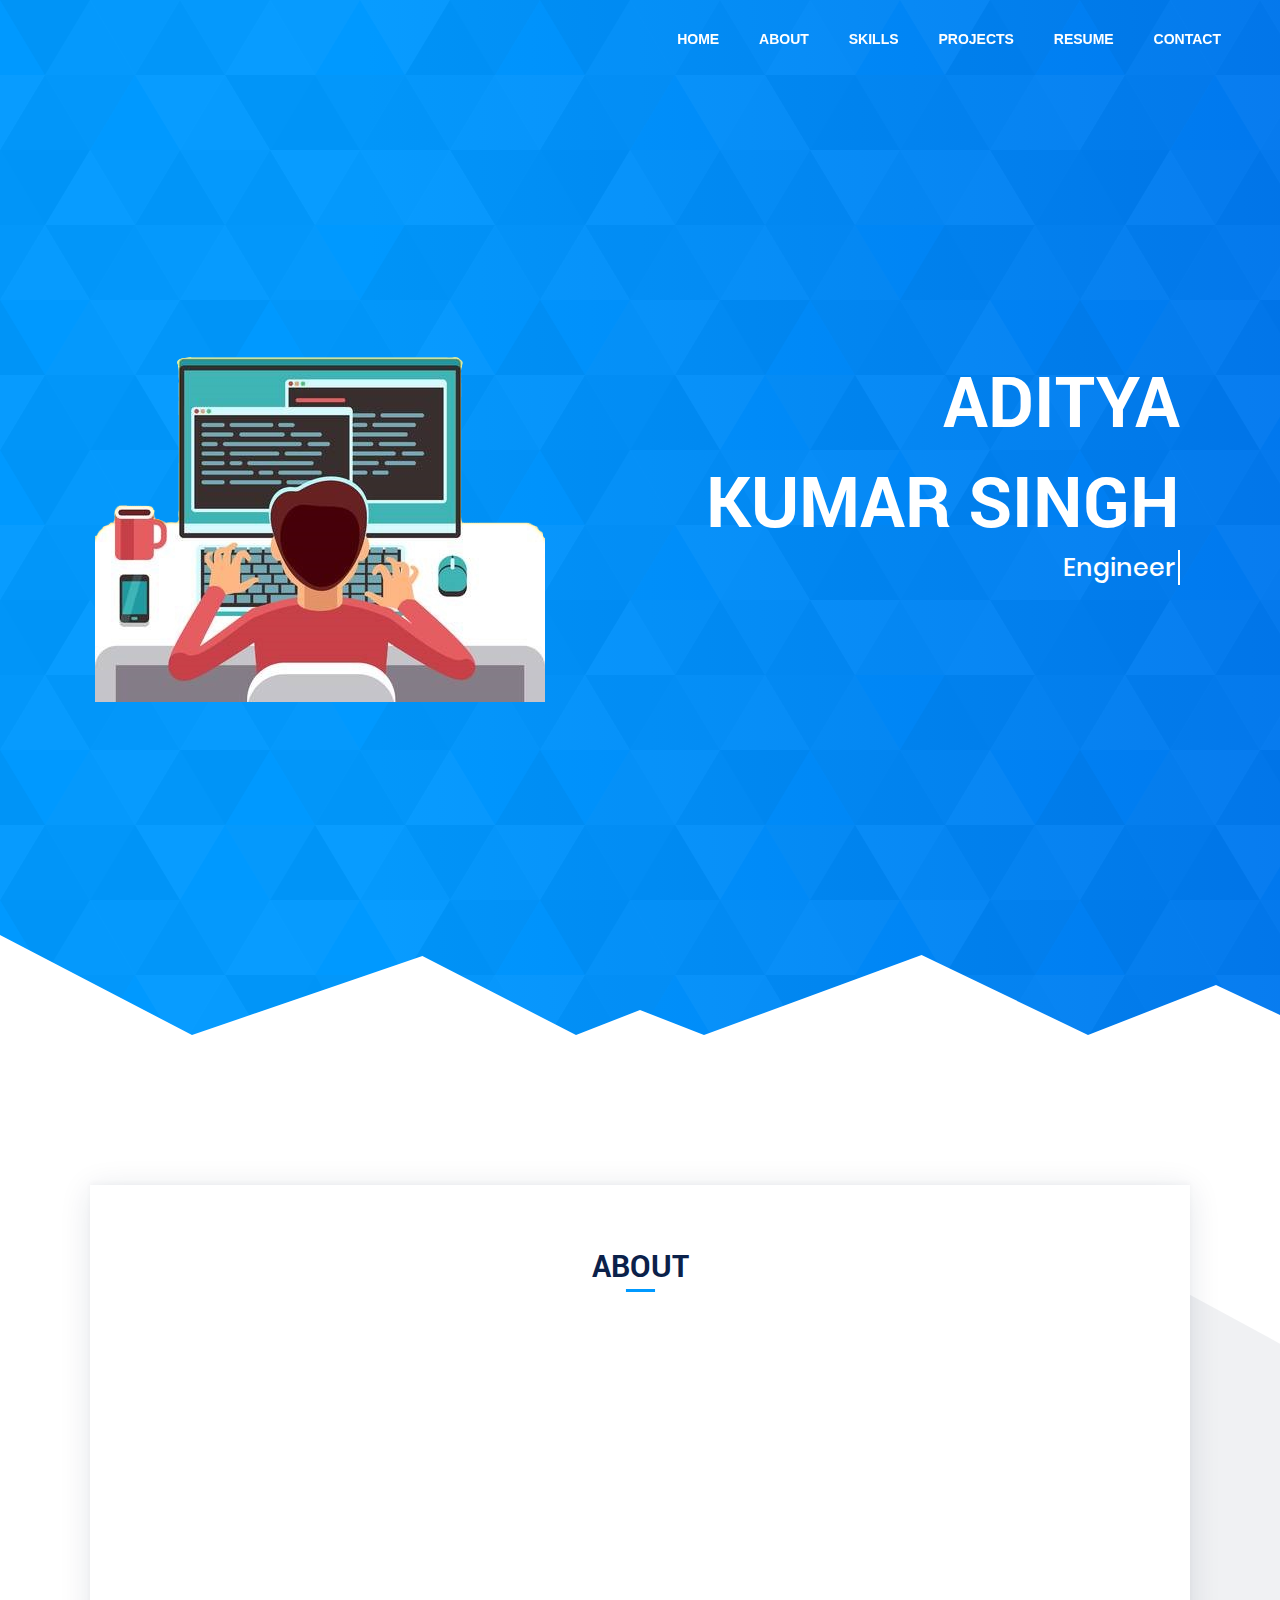
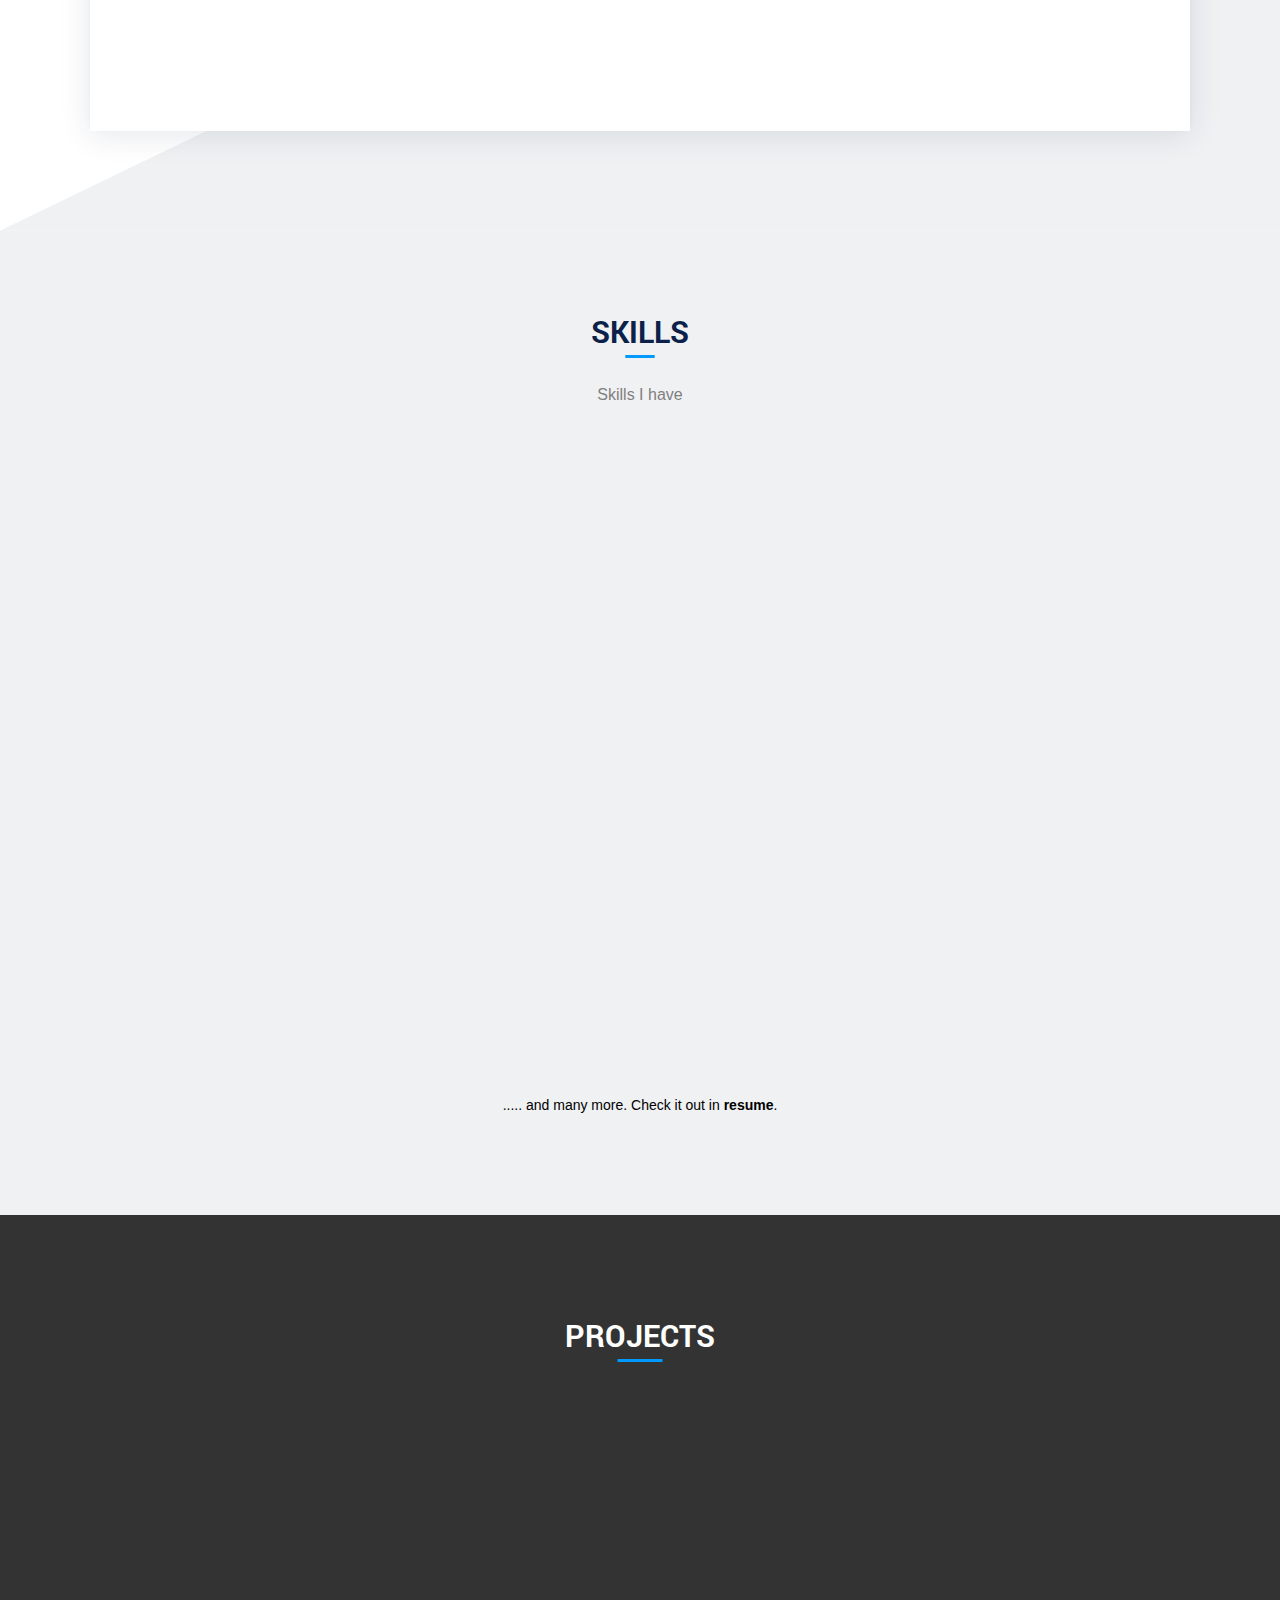
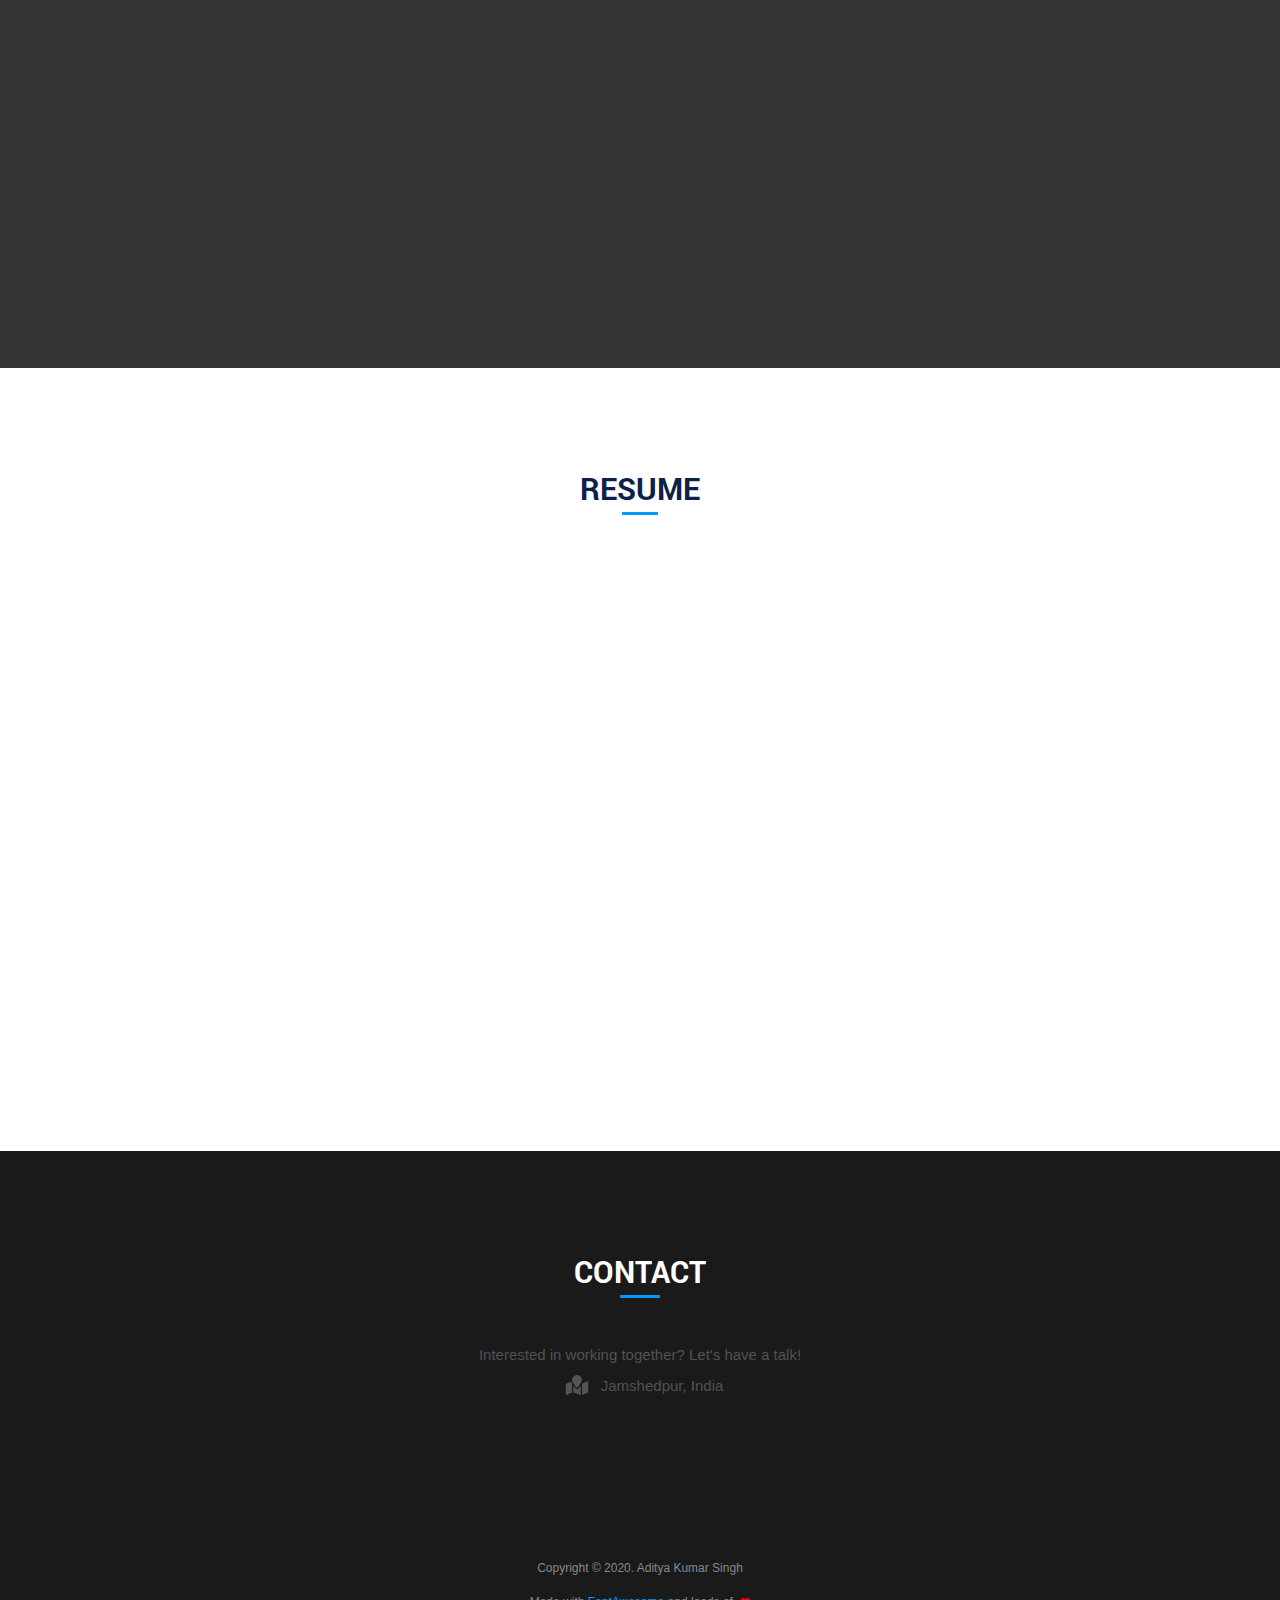
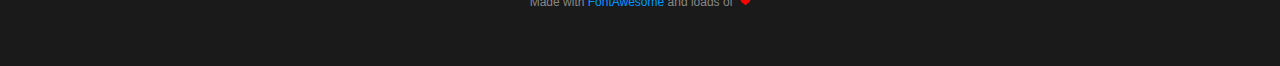
==== commit b488593e: "Portfolio project added" ====
--- a/index.htm
+++ b/index.htm
@@ -156,6 +156,19 @@
                             <div class="col">
                                 <div class="project_wrapper">
                                     <div class="container_">
+                                        <img src="./assets/portfolio.png" alt="Image not available" class="image">
+                                        <div class="overlay">
+                                            <div class="text">
+                                                Portfolio<br>
+                                                <a href="./projects.htm#Portfolio"><div class="proj_but">View More</div></a>
+                                            </div>
+                                        </div>
+                                    </div>
+                                </div>
+                            </div>
+                            <div class="col">
+                                <div class="project_wrapper">
+                                    <div class="container_">
                                         <img src="./assets/FishBOT.jpg" alt="Image not available" class="image">
                                         <div class="overlay">
                                             <div class="text">
@@ -256,6 +269,9 @@
                 </div>
                 <div class="contact_cover">
                     <div class="contact_desc">
+                        <div class="interested">
+                            Interested in working together? Let's have a talk!
+                        </div>
                         <svg style="width:2em;height:1em;font-size:1.333em;vertical-align:-0.2em;display:'inline-block'" xmlns="http://www.w3.org/2000/svg" viewBox="0 0 576 512"><path fill="rgba(255,255,255,0.25)" d="M288 0c-69.59 0-126 56.41-126 126 0 56.26 82.35 158.8 113.9 196.02 6.39 7.54 17.82 7.54 24.2 0C331.65 284.8 414 182.26 414 126 414 56.41 357.59 0 288 0zM20.12 215.95A32.006 32.006 0 0 0 0 245.66v250.32c0 11.32 11.43 19.06 21.94 14.86L160 448V214.92c-8.84-15.98-16.07-31.54-21.25-46.42L20.12 215.95zM288 359.67c-14.07 0-27.38-6.18-36.51-16.96-19.66-23.2-40.57-49.62-59.49-76.72v182l192 64V266c-18.92 27.09-39.82 53.52-59.49 76.72-9.13 10.77-22.44 16.95-36.51 16.95zm266.06-198.51L416 224v288l139.88-55.95A31.996 31.996 0 0 0 576 426.34V176.02c0-11.32-11.43-19.06-21.94-14.86z"></path></svg>
                         Jamshedpur, India
                     </div>
--- a/css/main.css
+++ b/css/main.css
@@ -9,6 +9,7 @@
     font-family: 'os';
     position: relative;
     min-width: 320px !important;
+    scroll-behavior: smooth;
 }
 
 a {
@@ -748,6 +749,11 @@
     text-decoration: none !important;
 }
 
+.interested {
+    margin:10px;
+    word-wrap: break-word;
+}
+
 @keyframes show_left {
     from {
         margin-left:-500px;
@@ -892,6 +898,14 @@
         max-width: 70%;
     }
 }
+@media(max-width:570px){
+    .interested{
+        width:230px;
+        margin-left: auto;
+        margin-right: auto;
+        margin-bottom: 20px;
+    }
+}
 @media(max-width:510px){
     .col {
         flex: 95%;
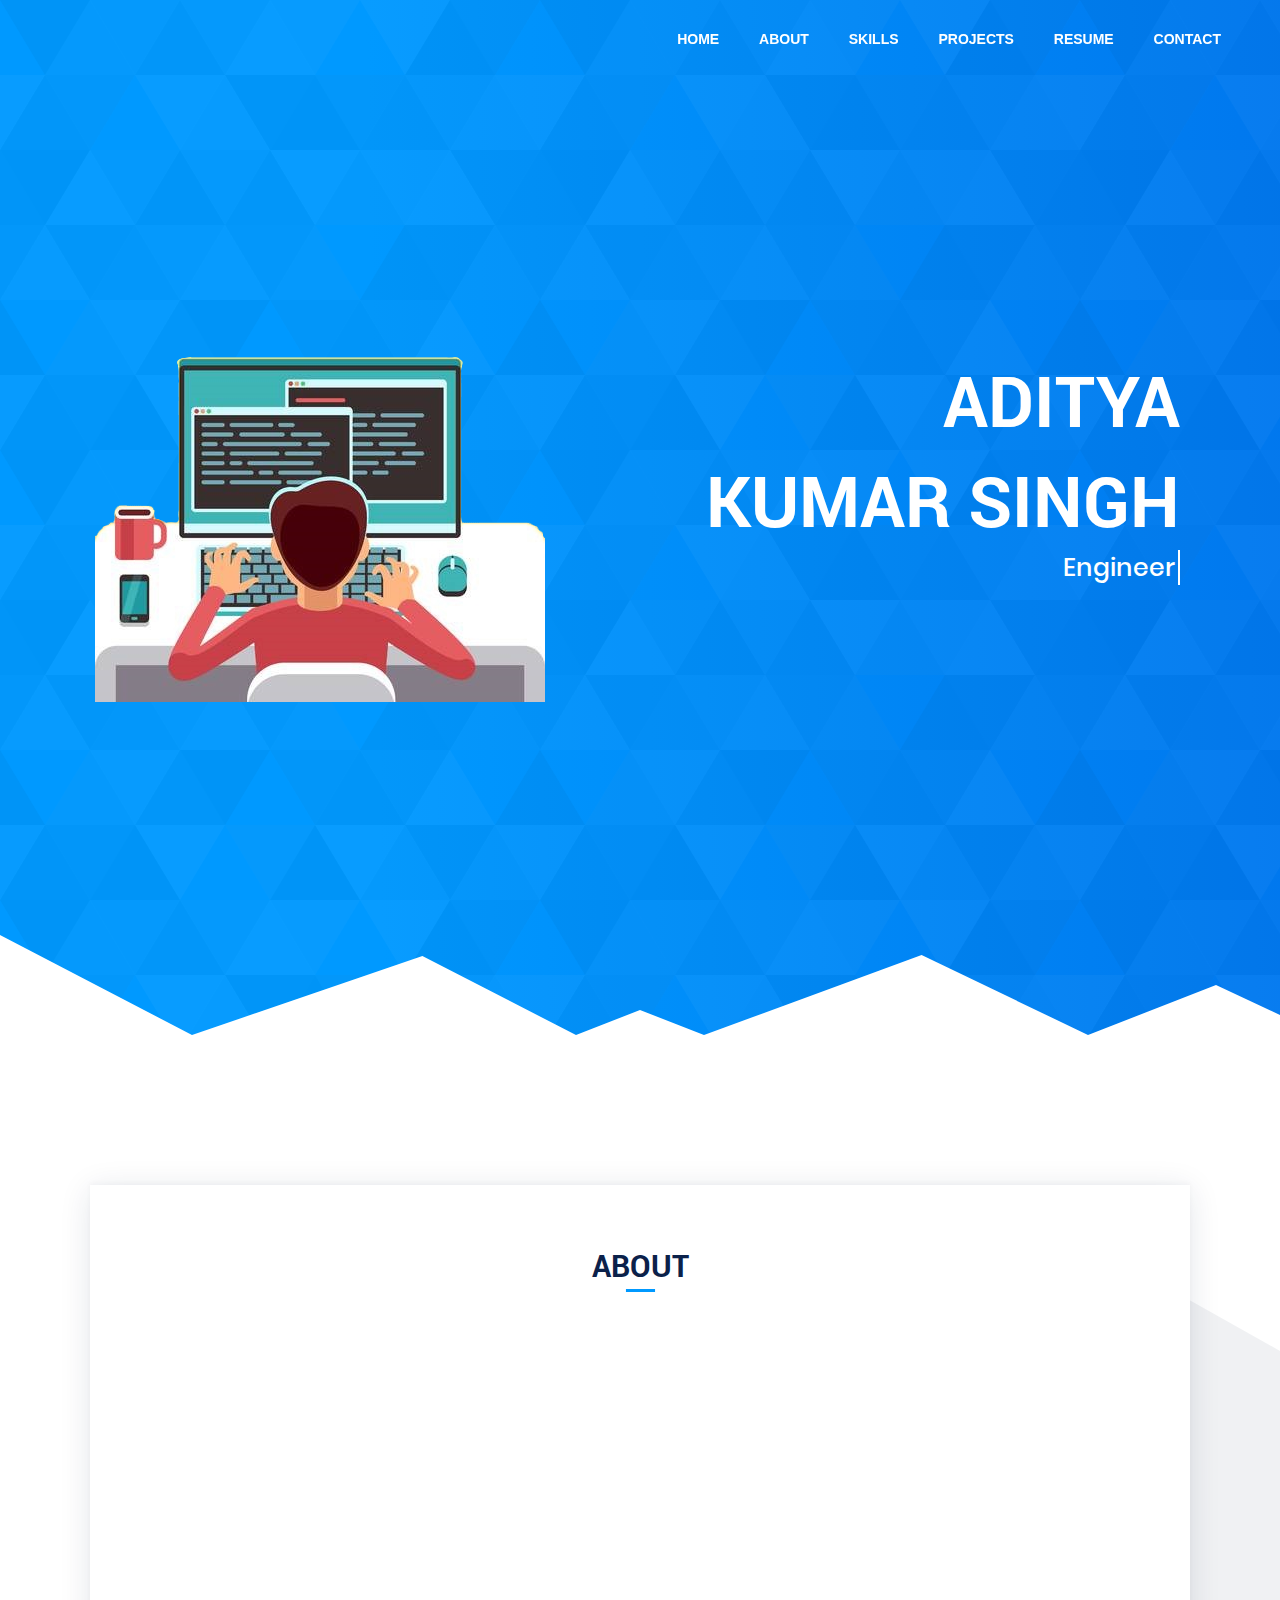
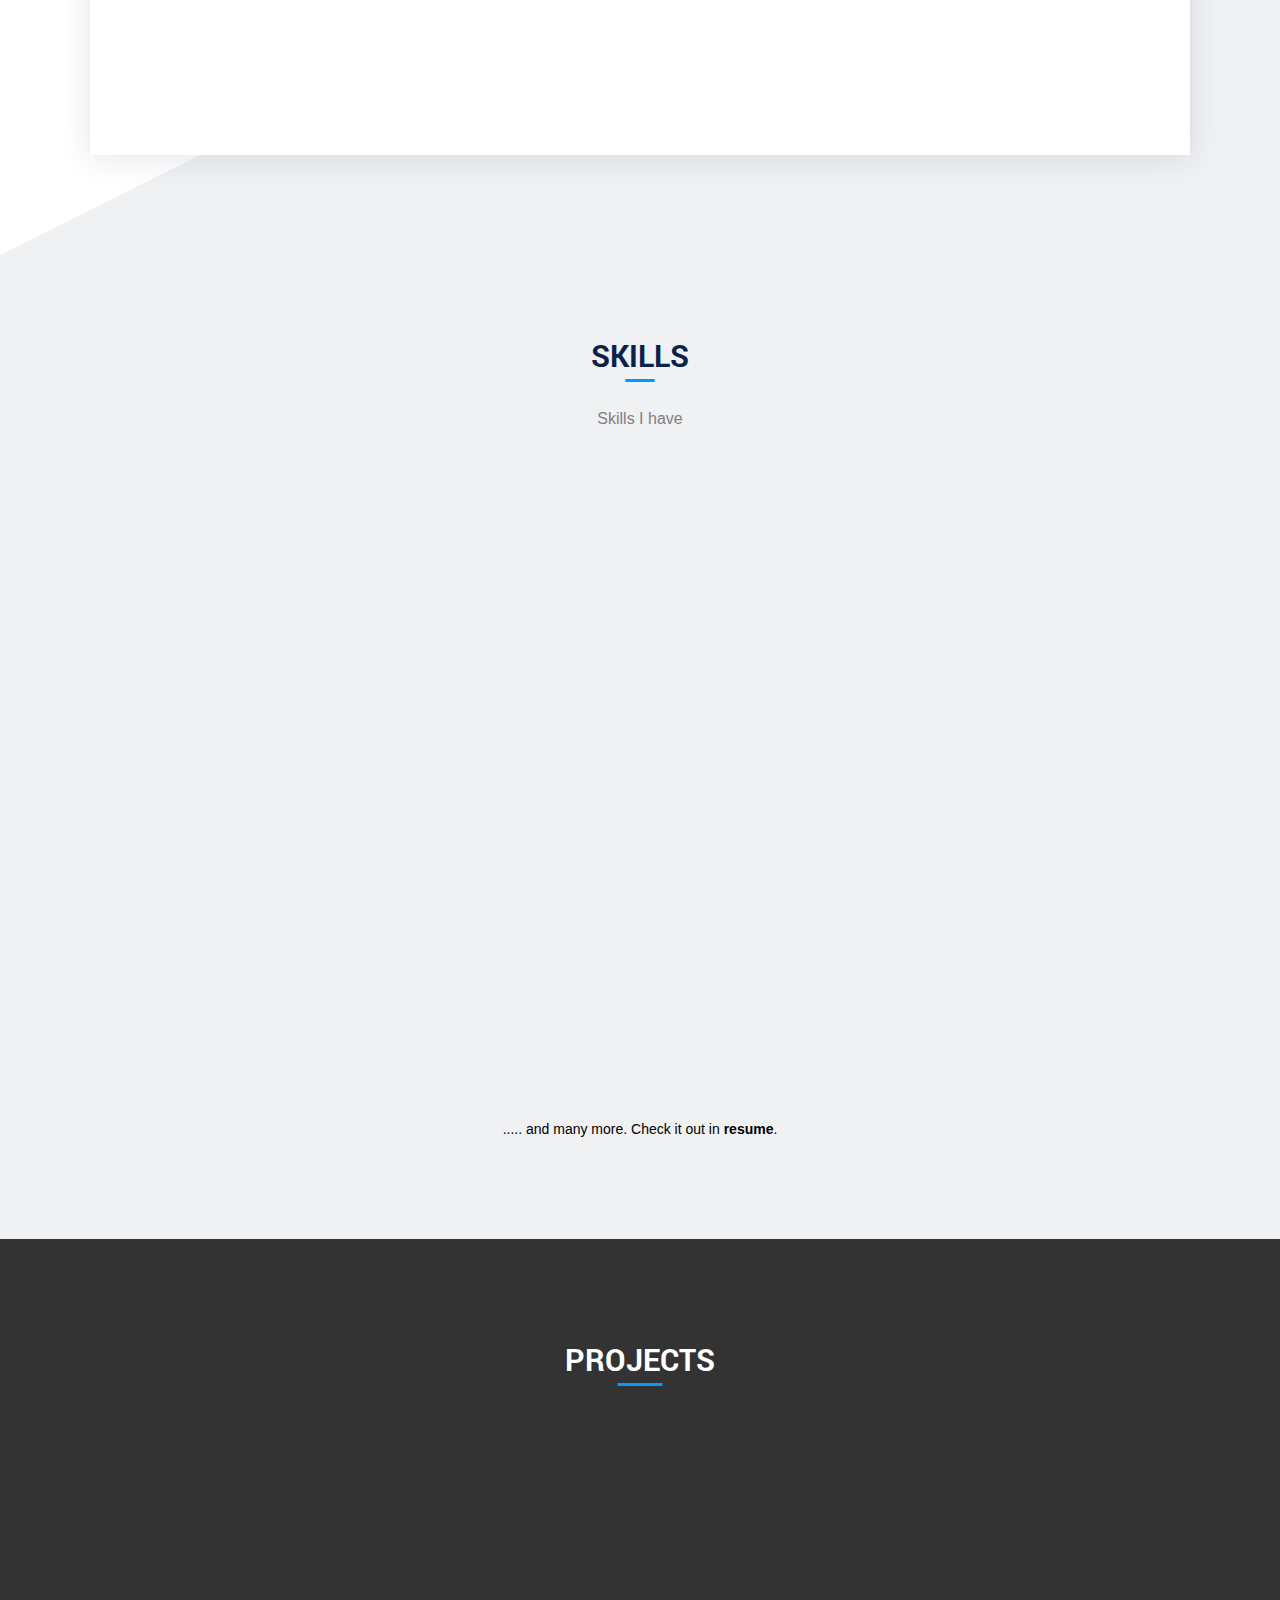
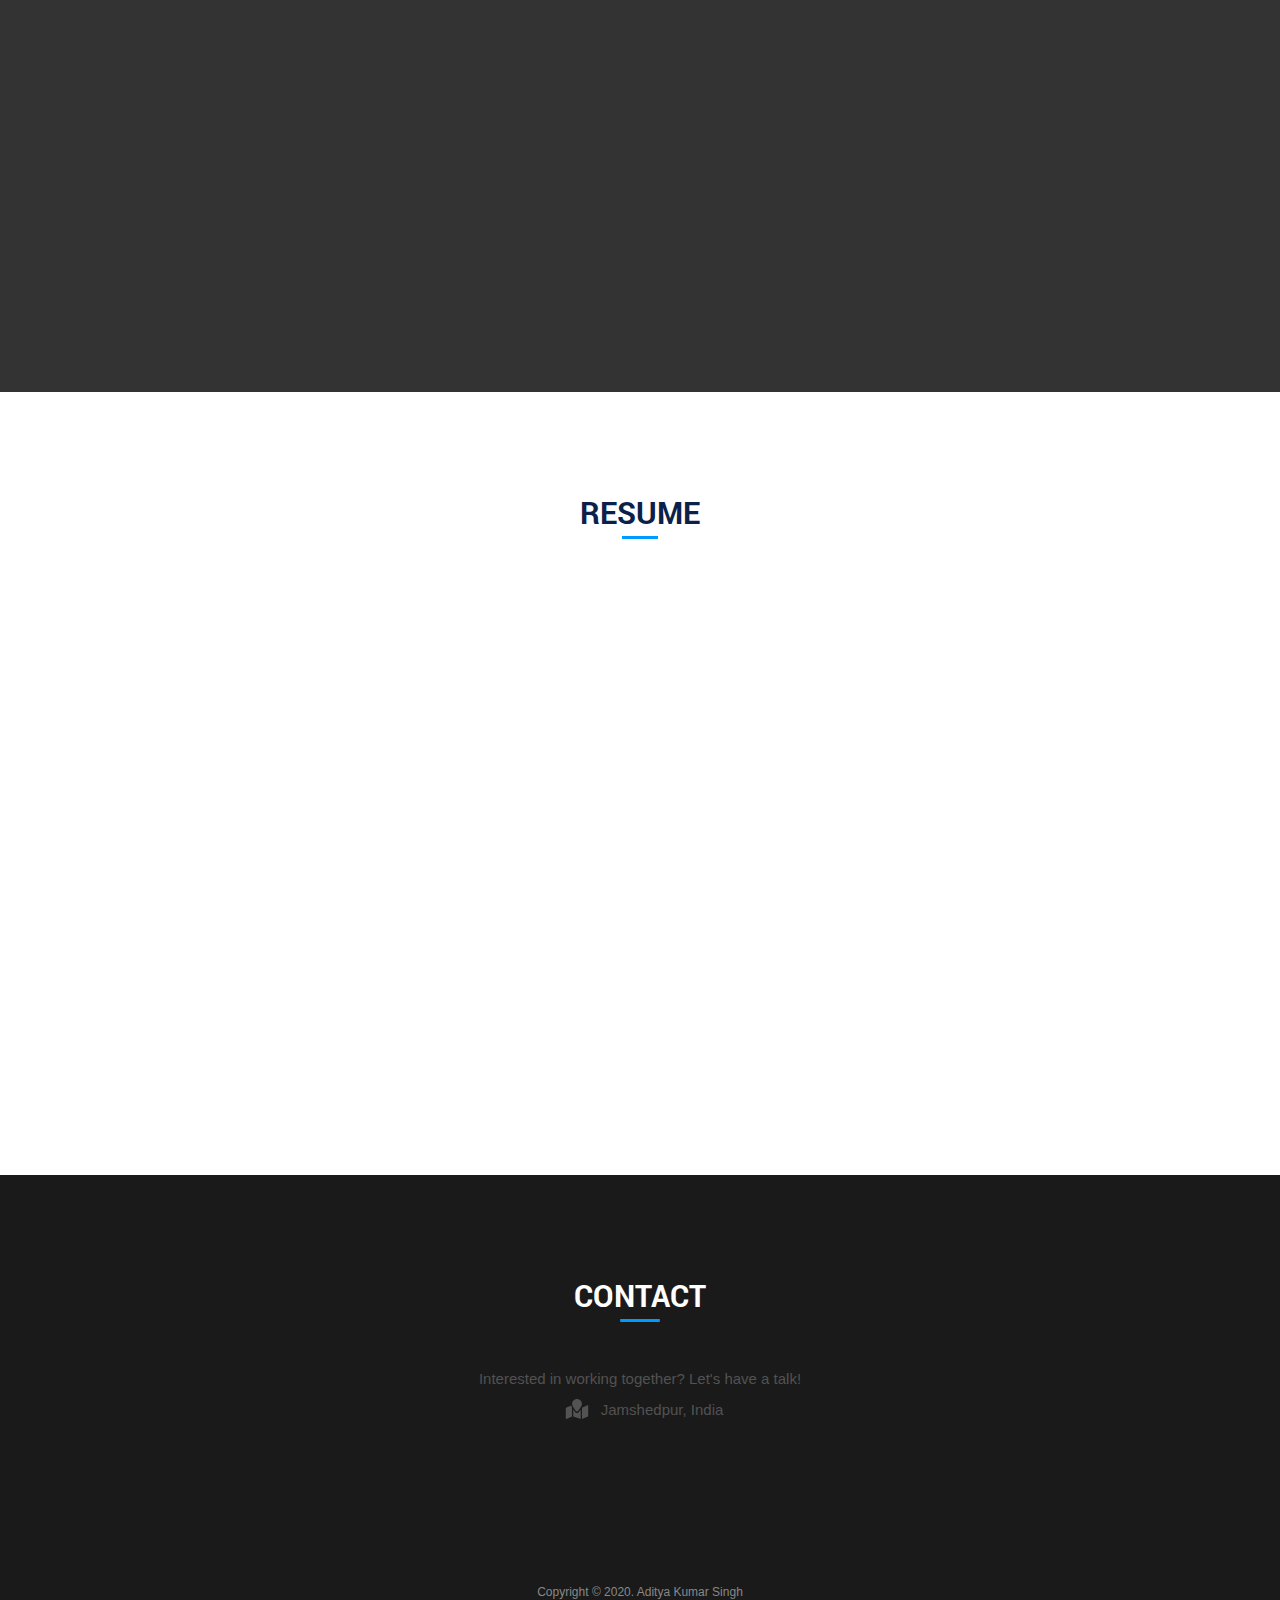
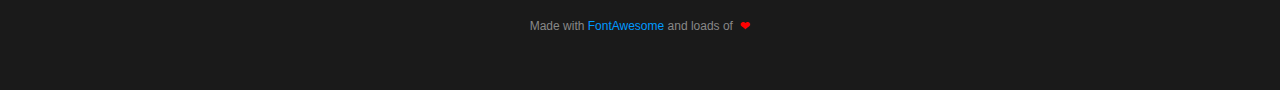
==== commit 26510719: "About updated. Text overflow in project_overlay_div fixed" ====
--- a/index.htm
+++ b/index.htm
@@ -85,11 +85,11 @@
                     <div class="sec_head">About</div>
                     <div class="about_body" style="visibility:hidden;">
                         <p>
-                            Currently in pre-final year of Electrical and Electronics Engineering department at <a target="_blank"class="spec_a" href="https://www.nitt.edu">National Institute of Technology, Tiruchirappalli</a>, Tamil Nadu, I'm a programmer with an interest in Web Development and Embedded Systems. I consider myself as a forever student who is eager to build his academic foundations and stay tuned with the latest technology. 
+                            Currently in B.Tech final year of Electrical and Electronics Engineering Department at the <a target="_blank"class="spec_a" href="https://www.nitt.edu">National Institute of Technology, Tiruchirappalli</a>, Tamil Nadu. I'm a programmer with an interest in Embedded Systems and Web Development. I consider myself as a forever student who is eager to build his academic foundations and stay tuned with the latest technology. 
                         </p>
-                        <p>I love solving coding problems,  attending competitions, working on projects that make life easier.  Apart from that, I love listening to music and watching movies. 
+                        <p>I love solving coding problems,  attending competitions, working on projects that make life easier.  Apart from that, I love watching movies and listening to music.
                         </p>
-                        <p>I'm a core member of the Tronix division of <a class="spec_a" target="_blank" href="https://spider.nitt.edu">SPIDER R&D CLUB</a> of my college. I have worked with ATmega boards, Raspberry Pi, Beaglebone. And as far as web development is concerned I have worked on both frontend and backend web technologies, mostly with PHP. So yeah, that's it. 
+                        <p>Also, I'm the President of <a class="spec_a" target="_blank" href="https://spider.nitt.edu">Spider R&D Club</a> of my college. Being a member of the Tronix profile of the club, I have worked with ATmega boards, Raspberry Pi, Beaglebone. And as far as Web Development is concerned I have worked on both frontend and backend web technologies, mostly with PHP. So yeah, that's it. 
                         </p>
                         <p>Check out my resume for more details...  
                         </p>
--- a/css/main.css
+++ b/css/main.css
@@ -8,8 +8,8 @@
     width:100%;
     font-family: 'os';
     position: relative;
-    min-width: 320px !important;
     scroll-behavior: smooth;
+    min-width:370px !important;
 }
 
 a {
@@ -708,13 +708,13 @@
 }
 
 .text {
-    position: absolute;
-    top: 50%;
-    left: 50%;
+    position: relative;
+    width:100%;
+    top:50%;
+    left:50%;
     -webkit-transform: translate(-50%, -50%);
     -ms-transform: translate(-50%, -50%);
     transform: translate(-50%, -50%);
-    white-space: nowrap;
     font-family: 'Franklin Gothic Medium', 'Arial Narrow', Arial, sans-serif;
 }
 
@@ -920,19 +920,6 @@
     }
 }
 
-@media(max-width:360px) {
-    .card_name {
-        font-size:30px;
-    }
-    .card_desc {
-        margin-right: -20px;
-        font-size: 12px;
-    }
-    .intro_card_cont {
-        margin-top: -60.5px;
-    }
-}
-
 @media (max-width: 699px) {
     .svg--lg {
       display: none;
